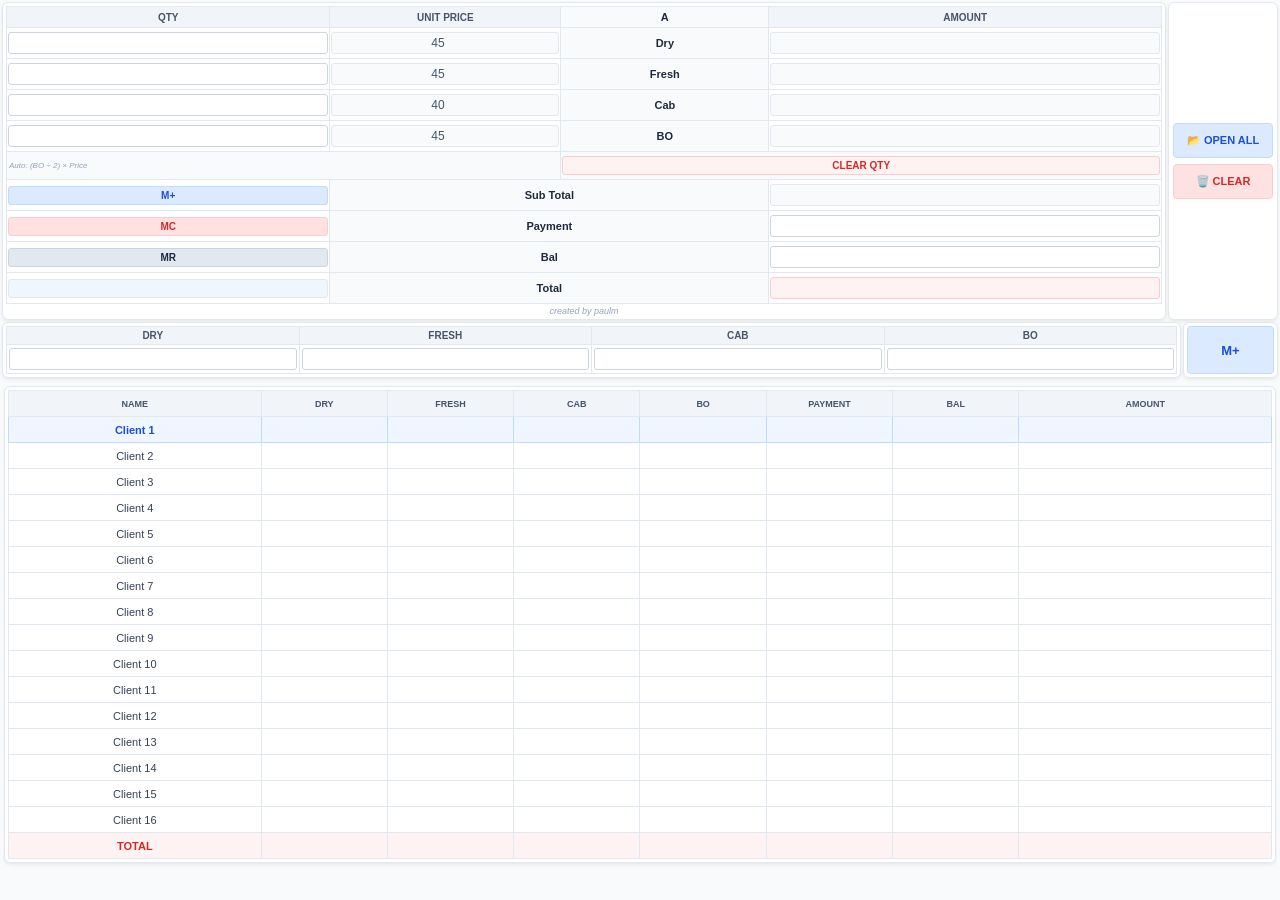
==== index.html @ 180622ea "Modify right panel styles and add action buttons Updated styles for right panel and added action but" ====
<!DOCTYPE html>
<html lang="en">
<head>
<meta charset="UTF-8">
<meta name="viewport" content="width=device-width, initial-scale=1.0, maximum-scale=1.0, user-scalable=no">
<title>Order Sheet</title>
<link rel="manifest" href="./manifest.json">
<meta name="theme-color" content="#107c41">
<style>
* { box-sizing: border-box; }
body {
    margin: 0;
    padding: 2px;
    font-family: -apple-system, BlinkMacSystemFont, "Segoe UI", Roboto, sans-serif;
    background-color: #f8fafc;
    color: #334155;
    font-size: 13px;
}
.app-container { max-width: 100%; display: flex; flex-direction: column; gap: 2px; }
.main-layout { display: flex; gap: 2px; align-items: stretch; max-width: 100%; }
.left-panel {
    flex: 1; min-width: 0; background: #ffffff; padding: 3px;
    border-radius: 6px; box-shadow: 0 2px 4px -1px rgba(0, 0, 0, 0.1);
    border: 1px solid #e2e8f0; display: flex; flex-direction: column; justify-content: space-between;
}
.right-panel {
    width: 110px; background: #ffffff; padding: 4px;
    border-radius: 6px; box-shadow: 0 2px 4px -1px rgba(0, 0, 0, 0.1);
    border: 1px solid #e2e8f0; display: flex; flex-direction: column; gap: 6px; justify-content: center;
}
.bottom-bar { display: flex; gap: 2px; align-items: stretch; width: 100%; }
.quick-panel {
    flex: 1; min-width: 0; background: #ffffff; padding: 3px;
    border-radius: 6px; box-shadow: 0 2px 4px -1px rgba(0, 0, 0, 0.1); border: 1px solid #e2e8f0;
}
.quick-table { width: 100%; border-collapse: collapse; table-layout: fixed; }
.quick-table th {
    background-color: #f1f5f9; font-size: 10px; font-weight: 700; color: #475569;
    text-transform: uppercase; border: 1px solid #e2e8f0; padding: 3px 1px; text-align: center;
}
.quick-table td { border: 1px solid #e2e8f0; padding: 3px 2px; text-align: center; }
.bottom-m-panel {
    width: 95px; background: #ffffff; padding: 3px;
    border-radius: 6px; box-shadow: 0 2px 4px -1px rgba(0, 0, 0, 0.1);
    border: 1px solid #e2e8f0; display: flex; align-items: center; justify-content: center;
}
.bottom-m-btn {
    width: 100%; height: 100%; min-height: 44px; border: 1px solid #bfdbfe;
    border-radius: 4px; background-color: #dbeafe; color: #1d4ed8; font-size: 13px; font-weight: 700; cursor: pointer;
}
table { width: 100%; border-collapse: collapse; table-layout: fixed; }
th, td { border: 1px solid #e2e8f0; padding: 4px 1px; text-align: center; overflow: hidden; }
th { background-color: #f1f5f9; font-size: 10px; font-weight: 700; color: #475569; text-transform: uppercase; }
th.price-header { cursor: pointer; user-select: none; }
input {
    width: 100%; padding: 3px 1px; text-align: center;
    border: 1px solid #cbd5e1; border-radius: 3px; font-size: 12px; background-color: #fff;
}
input:focus { outline: none; border-color: #3b82f6; box-shadow: 0 0 0 2px rgba(59, 130, 246, 0.15); }
input[readonly] { background-color: #f8fafc; color: #475569; font-weight: 500; border-color: #e2e8f0; }
#total { color: #dc2626; font-weight: 700; background-color: #fef2f2; border-color: #fecaca; }
.qty-col { width: 28%; }
.price-col { width: 20%; }
.label-col { width: 18%; font-weight: 600; font-size: 11px; color: #1e293b; background-color: #f8fafc; }
.amt-col { width: 34%; }
.utility-row { background-color: #f8fafc; }
.auto-formula { text-align: left; font-size: 8px; font-style: italic; color: #94a3b8; padding-left: 2px; }
.clear-button {
    width: 100%; padding: 3px 4px; border: 1px solid #fecaca; border-radius: 3px;
    background-color: #fef2f2; color: #dc2626; font-size: 10px; font-weight: 700; cursor: pointer;
}
.mem-btn {
    width: 100%; padding: 3px 1px; border: 1px solid #cbd5e1; border-radius: 3px;
    background-color: #e2e8f0; color: #1e293b; font-size: 10px; font-weight: 700; cursor: pointer;
}
.mem-btn.m-plus { background-color: #dbeafe; border-color: #bfdbfe; color: #1d4ed8; }
.mem-btn.mc { background-color: #fee2e2; border-color: #fecaca; color: #dc2626; }

/* Right Panel Action Buttons */
.side-btn {
    width: 100%; padding: 10px 4px; border: 1px solid #cbd5e1; border-radius: 4px;
    font-size: 11px; font-weight: 700; cursor: pointer; text-align: center;
}
.side-btn.open { background-color: #dbeafe; border-color: #bfdbfe; color: #1d4ed8; }
.side-btn.clear { background-color: #fee2e2; border-color: #fecaca; color: #dc2626; }
.footer-credit { text-align: center; font-style: italic; font-size: 9px; color: #94a3b8; margin-top: 2px; }
</style>
</head>
<body>

<div class="app-container">
<div class="main-layout">
<div class="left-panel">
<div>
<table>
<tr>
    <th class="qty-col">QTY</th>
    <th class="price-col price-header" onclick="handlePriceHeaderTap()" title="Tap 5 times">Unit Price</th>
    <th class="label-col">A</th>
    <th class="amt-col">Amount</th>
</tr>
<tr>
    <td><input type="number" id="qty_dry" oninput="syncAndCalculate('qty_dry')"></td>
    <td><input type="number" id="price_dry" value="45" readonly oninput="saveAndCalculate()"></td>
    <td class="label-col">Dry</td>
    <td><input type="text" id="amt_dry" readonly></td>
</tr>
<tr>
    <td><input type="number" id="qty_fresh" oninput="syncAndCalculate('qty_fresh')"></td>
    <td><input type="number" id="price_fresh" value="45" readonly oninput="saveAndCalculate()"></td>
    <td class="label-col">Fresh</td>
    <td><input type="text" id="amt_fresh" readonly></td>
</tr>
<tr>
    <td><input type="number" id="qty_cab" oninput="syncAndCalculate('qty_cab')"></td>
    <td><input type="number" id="price_cab" value="40" readonly oninput="saveAndCalculate()"></td>
    <td class="label-col">Cab</td>
    <td><input type="text" id="amt_cab" readonly></td>
</tr>
<tr>
    <td><input type="number" id="qty_bo" oninput="syncAndCalculate('qty_bo')"></td>
    <td><input type="number" id="price_bo" value="45" readonly oninput="saveAndCalculate()"></td>
    <td class="label-col">BO</td>
    <td><input type="text" id="amt_bo" readonly></td>
</tr>
<tr class="utility-row">
    <td colspan="2" class="auto-formula">Auto: (BO ÷ 2) × Price</td>
    <td colspan="2"><button class="clear-button" onclick="clearQuantities()">CLEAR QTY</button></td>
</tr>
<tr>
    <td><button class="mem-btn m-plus" onclick="memoryAdd()">M+</button></td>
    <td colspan="2" class="label-col">Sub Total</td>
    <td><input type="text" id="subtotal" readonly></td>
</tr>
<tr>
    <td><button class="mem-btn mc" onclick="memoryClear()">MC</button></td>
    <td colspan="2" class="label-col">Payment</td>
    <td><input type="number" id="payment" oninput="saveAndCalculate()"></td>
</tr>
<tr>
    <td><button class="mem-btn" onclick="memoryRecall()">MR</button></td>
    <td colspan="2" class="label-col">Bal</td>
    <td><input type="number" id="bal" oninput="saveAndCalculate()"></td>
</tr>
<tr>
    <td><input type="text" id="m_display" readonly style="font-size:10px; font-weight:bold; color:#1d4ed8; background:#eff6ff;"></td>
    <td colspan="2" class="label-col">Total</td>
    <td><input type="text" id="total" readonly></td>
</tr>
</table>
</div>
<div class="footer-credit">created by paulm</div>
</div>

<!-- Dito inilagay ang OPEN ALL at CLEAR buttons sa kanang banda -->
<div class="right-panel">
    <button class="side-btn open" id="mainOpenBtn" onclick="triggerExtOpenAll()">📂 OPEN ALL</button>
    <button class="side-btn clear" onclick="triggerExtClear()">🗑️ CLEAR</button>
</div>
</div>

<div class="bottom-bar">
    <div class="quick-panel">
        <table class="quick-table">
            <tr><th>Dry</th><th>Fresh</th><th>Cab</th><th>Bo</th></tr>
            <tr>
                <td><input type="number" id="quick_qty_dry" oninput="syncAndCalculate('quick_qty_dry')"></td>
                <td><input type="number" id="quick_qty_fresh" oninput="syncAndCalculate('quick_qty_fresh')"></td>
                <td><input type="number" id="quick_qty_cab" oninput="syncAndCalculate('quick_qty_cab')"></td>
                <td><input type="number" id="quick_qty_bo" oninput="syncAndCalculate('quick_qty_bo')"></td>
            </tr>
        </table>
    </div>
    <div class="bottom-m-panel">
        <button class="bottom-m-btn" onclick="memoryAdd()">M+</button>
    </div>
</div>

<!-- Extension Table Frame sa Ibaba -->
<iframe src="extension.html" style="width:100%; height:500px; border:none; border-radius:6px; margin-top:4px; background:transparent;" id="extFrame"></iframe>

</div>

<script>
let tapCount = 0; let tapTimer = null; let isPricesUnlocked = false;
const inputIds = ['qty_dry', 'price_dry', 'qty_fresh', 'price_fresh', 'qty_cab', 'price_cab', 'qty_bo', 'price_bo', 'payment', 'bal'];

window.onload = function() {
    inputIds.forEach(id => {
        let savedVal = localStorage.getItem('order_' + id);
        if (savedVal !== null) {
            let el = document.getElementById(id);
            if(el) el.value = savedVal;
            if (id.startsWith('qty_')) {
                let quickEl = document.getElementById('quick_' + id);
                if (quickEl) quickEl.value = savedVal;
            }
        }
    });
    calculate();
};

function triggerExtOpenAll() {
    let iframe = document.getElementById('extFrame');
    if (iframe && iframe.contentWindow) {
        iframe.contentWindow.postMessage('toggleOpenAll', '*');
    }
}

function triggerExtClear() {
    let iframe = document.getElementById('extFrame');
    if (iframe && iframe.contentWindow) {
        iframe.contentWindow.postMessage('clearAllRows', '*');
    }
}

function handlePriceHeaderTap() {
    tapCount++;
    clearTimeout(tapTimer);
    if (tapCount >= 5) {
        togglePricesLock();
        tapCount = 0;
    } else {
        tapTimer = setTimeout(() => { tapCount = 0; }, 600);
    }
}

function togglePricesLock() {
    isPricesUnlocked = !isPricesUnlocked;
    ['price_dry', 'price_fresh', 'price_cab', 'price_bo'].forEach(id => {
        let input = document.getElementById(id);
        if (input) {
            if (isPricesUnlocked) input.removeAttribute('readonly');
            else input.setAttribute('readonly', 'readonly');
        }
    });
    let header = document.querySelector('.price-header');
    if (header) header.style.backgroundColor = isPricesUnlocked ? '#fef08a' : '#f1f5f9';
}

function syncAndCalculate(sourceId) {
    let el = document.getElementById(sourceId);
    if (!el) return;
    let val = el.value;
    if (sourceId.startsWith('quick_')) {
        let targetId = sourceId.replace('quick_', '');
        let targetEl = document.getElementById(targetId);
        if (targetEl) targetEl.value = val;
    } else {
        let quickEl = document.getElementById('quick_' + sourceId);
        if (quickEl) quickEl.value = val;
    }
    saveAndCalculate();
}

function saveAndCalculate() {
    inputIds.forEach(id => {
        let el = document.getElementById(id);
        if (el) localStorage.setItem('order_' + id, el.value);
    });
    calculate();
}

function clearQuantities() {
    ['qty_dry', 'qty_fresh', 'qty_cab', 'qty_bo', 'payment', 'bal'].forEach(id => {
        let el = document.getElementById(id);
        if (el) el.value = '';
        let quickEl = document.getElementById('quick_' + id);
        if (quickEl) quickEl.value = '';
        localStorage.removeItem('order_' + id);
    });
    calculate();
}

function calculate() {
    let getVal = (id) => {
        let el = document.getElementById(id);
        return el && el.value !== '' ? parseFloat(el.value) || 0 : 0;
    };
    let setVal = (id, val) => {
        let el = document.getElementById(id);
        if (el) el.value = (val && val !== 0) ? Math.round(val).toLocaleString() : '';
    };

    let amtDry = getVal('price_dry') * getVal('qty_dry');
    let amtFresh = getVal('price_fresh') * getVal('qty_fresh');
    let amtCab = getVal('price_cab') * getVal('qty_cab');
    let qtyBo = getVal('qty_bo');
    let boUnitPrice = getVal('price_bo');
    let amtBo = (qtyBo / 2) * boUnitPrice;

    setVal('amt_dry', amtDry);
    setVal('amt_fresh', amtFresh);
    setVal('amt_cab', amtCab);
    setVal('amt_bo', amtBo);

    let subTotal = amtFresh + amtDry + amtCab - amtBo;
    setVal('subtotal', subTotal);

    let payment = getVal('payment');
    let bal = getVal('bal');
    let total = subTotal - payment + bal;
    setVal('total', total);
}
</script>

</body>
</html>
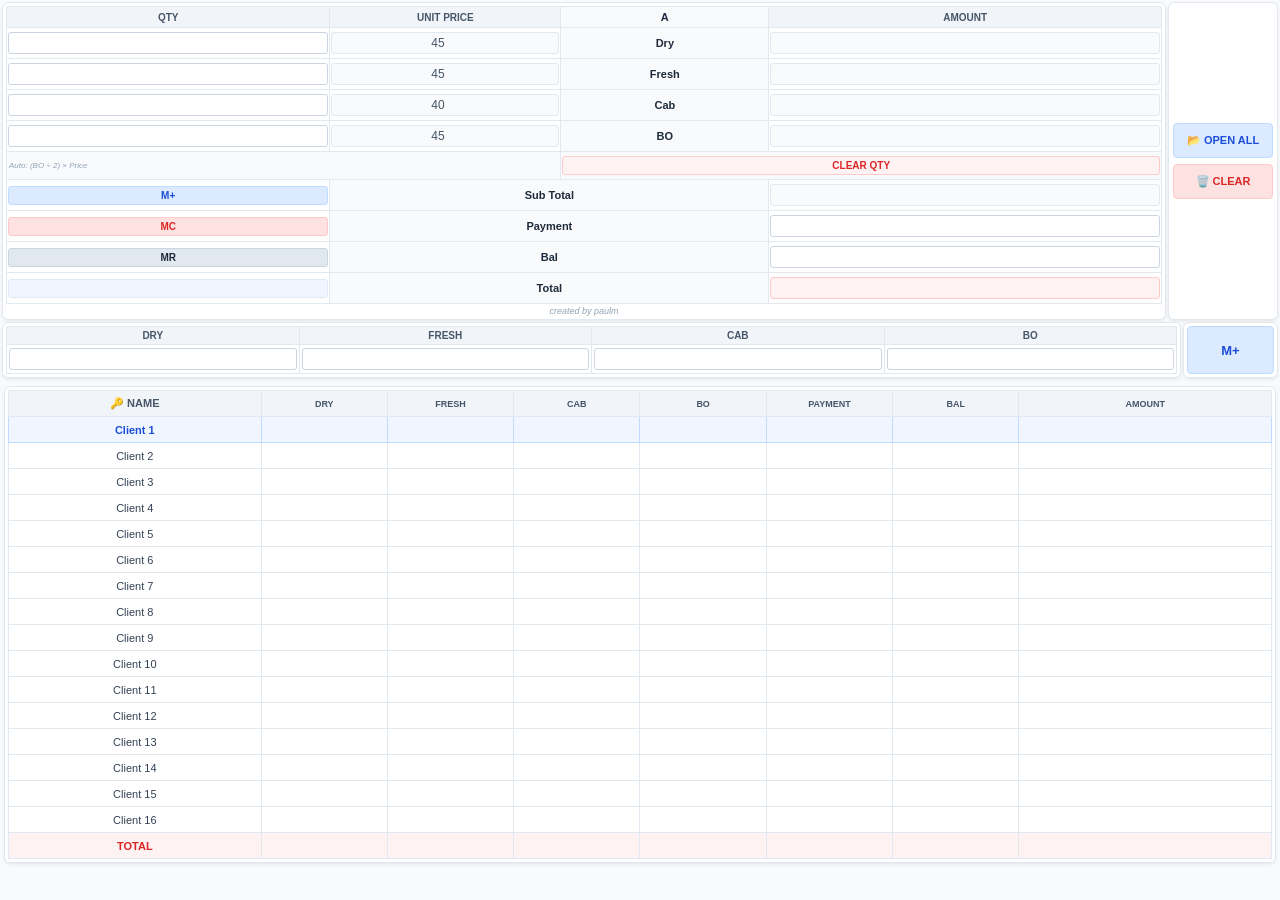
==== commit 5f095e2d: "Enhance localStorage handling and add save function Refactor window.onload to include error handling" ====
--- a/index.html
+++ b/index.html
@@ -186,19 +186,36 @@
 const inputIds = ['qty_dry', 'price_dry', 'qty_fresh', 'price_fresh', 'qty_cab', 'price_cab', 'qty_bo', 'price_bo', 'payment', 'bal'];
 
 window.onload = function() {
-    inputIds.forEach(id => {
-        let savedVal = localStorage.getItem('order_' + id);
-        if (savedVal !== null) {
-            let el = document.getElementById(id);
-            if(el) el.value = savedVal;
-            if (id.startsWith('qty_')) {
-                let quickEl = document.getElementById('quick_' + id);
-                if (quickEl) quickEl.value = savedVal;
+window.onload = function() {
+    try {
+        inputIds.forEach(id => {
+            let savedVal = localStorage.getItem('order_' + id);
+            if (savedVal !== null) {
+                let el = document.getElementById(id);
+                if(el) el.value = savedVal;
+                if (id.startsWith('qty_')) {
+                    let quickEl = document.getElementById('quick_' + id);
+                    if (quickEl) quickEl.value = savedVal;
+                }
             }
-        }
-    });
+        });
+    } catch(e) {
+        console.warn('LocalStorage error on load:', e);
+    }
     calculate();
 };
+
+function saveAndCalculate() {
+    try {
+        inputIds.forEach(id => {
+            let el = document.getElementById(id);
+            if (el) localStorage.setItem('order_' + id, el.value);
+        });
+    } catch(e) {
+        console.warn('LocalStorage error on save:', e);
+    }
+    calculate();
+}
 
 function triggerExtOpenAll() {
     let iframe = document.getElementById('extFrame');
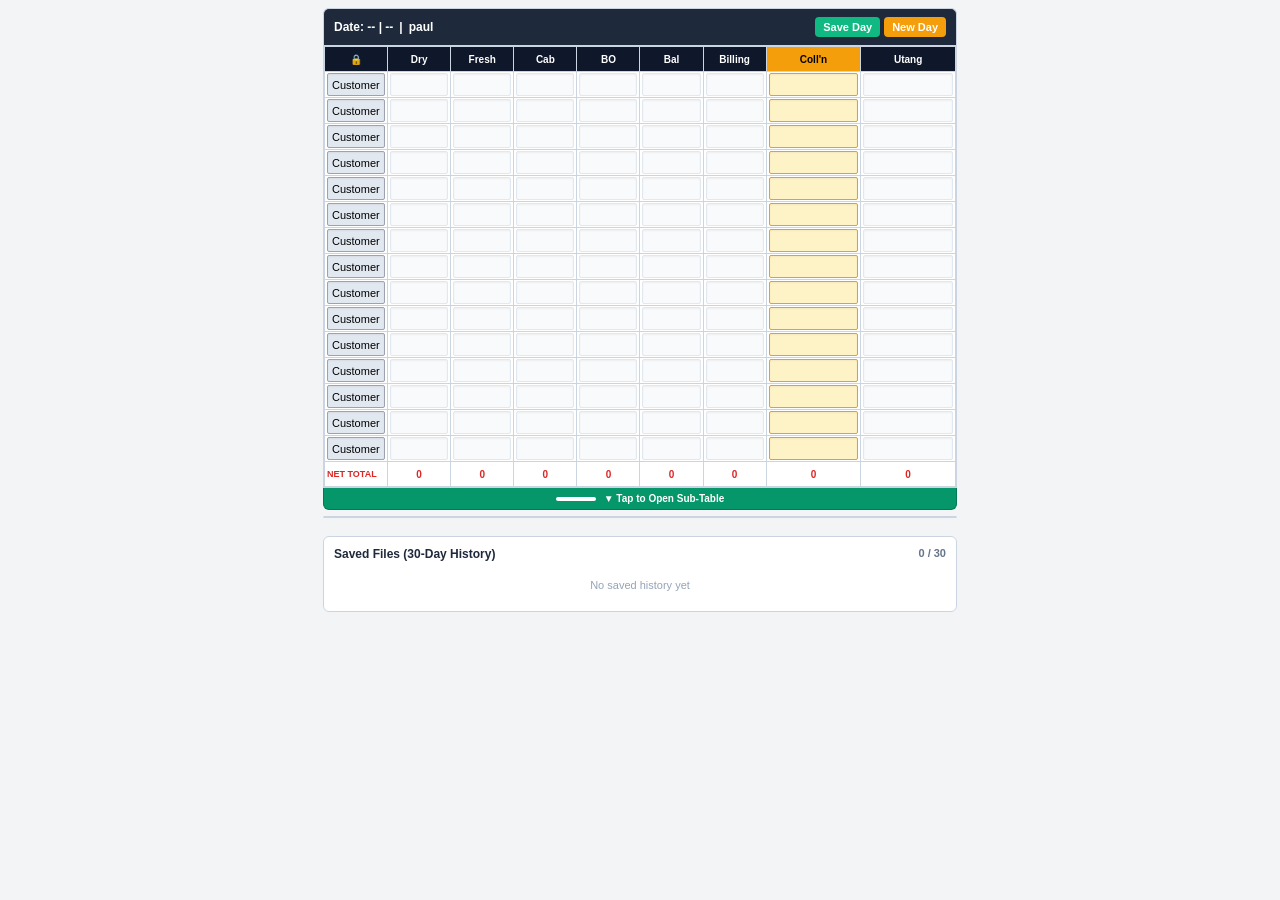
==== commit 75cb7e3d: "Update print statement from 'Hello' to 'Goodbye'" ====
--- a/index.html
+++ b/index.html
@@ -2,323 +2,588 @@
 <html lang="en">
 <head>
 <meta charset="UTF-8">
-<meta name="viewport" content="width=device-width, initial-scale=1.0, maximum-scale=1.0, user-scalable=no">
-<title>Order Sheet</title>
-<link rel="manifest" href="./manifest.json">
-<meta name="theme-color" content="#107c41">
+<meta name="viewport" content="width=device-width, initial-scale=1.0, maximum-scale=1.0, user-scalable=no, interactive-widget=resizes-content">
+<title>Miki Ledger & Calculator</title>
+
 <style>
-* { box-sizing: border-box; }
-body {
+* {
+    box-sizing: border-box;
+}
+
+html, body {
     margin: 0;
-    padding: 2px;
-    font-family: -apple-system, BlinkMacSystemFont, "Segoe UI", Roboto, sans-serif;
-    background-color: #f8fafc;
-    color: #334155;
-    font-size: 13px;
-}
-.app-container { max-width: 100%; display: flex; flex-direction: column; gap: 2px; }
-.main-layout { display: flex; gap: 2px; align-items: stretch; max-width: 100%; }
-.left-panel {
-    flex: 1; min-width: 0; background: #ffffff; padding: 3px;
-    border-radius: 6px; box-shadow: 0 2px 4px -1px rgba(0, 0, 0, 0.1);
-    border: 1px solid #e2e8f0; display: flex; flex-direction: column; justify-content: space-between;
-}
-.right-panel {
-    width: 110px; background: #ffffff; padding: 4px;
-    border-radius: 6px; box-shadow: 0 2px 4px -1px rgba(0, 0, 0, 0.1);
-    border: 1px solid #e2e8f0; display: flex; flex-direction: column; gap: 6px; justify-content: center;
-}
-.bottom-bar { display: flex; gap: 2px; align-items: stretch; width: 100%; }
-.quick-panel {
-    flex: 1; min-width: 0; background: #ffffff; padding: 3px;
-    border-radius: 6px; box-shadow: 0 2px 4px -1px rgba(0, 0, 0, 0.1); border: 1px solid #e2e8f0;
-}
-.quick-table { width: 100%; border-collapse: collapse; table-layout: fixed; }
-.quick-table th {
-    background-color: #f1f5f9; font-size: 10px; font-weight: 700; color: #475569;
-    text-transform: uppercase; border: 1px solid #e2e8f0; padding: 3px 1px; text-align: center;
-}
-.quick-table td { border: 1px solid #e2e8f0; padding: 3px 2px; text-align: center; }
-.bottom-m-panel {
-    width: 95px; background: #ffffff; padding: 3px;
-    border-radius: 6px; box-shadow: 0 2px 4px -1px rgba(0, 0, 0, 0.1);
-    border: 1px solid #e2e8f0; display: flex; align-items: center; justify-content: center;
-}
-.bottom-m-btn {
-    width: 100%; height: 100%; min-height: 44px; border: 1px solid #bfdbfe;
-    border-radius: 4px; background-color: #dbeafe; color: #1d4ed8; font-size: 13px; font-weight: 700; cursor: pointer;
-}
-table { width: 100%; border-collapse: collapse; table-layout: fixed; }
-th, td { border: 1px solid #e2e8f0; padding: 4px 1px; text-align: center; overflow: hidden; }
-th { background-color: #f1f5f9; font-size: 10px; font-weight: 700; color: #475569; text-transform: uppercase; }
-th.price-header { cursor: pointer; user-select: none; }
-input {
-    width: 100%; padding: 3px 1px; text-align: center;
-    border: 1px solid #cbd5e1; border-radius: 3px; font-size: 12px; background-color: #fff;
-}
-input:focus { outline: none; border-color: #3b82f6; box-shadow: 0 0 0 2px rgba(59, 130, 246, 0.15); }
-input[readonly] { background-color: #f8fafc; color: #475569; font-weight: 500; border-color: #e2e8f0; }
-#total { color: #dc2626; font-weight: 700; background-color: #fef2f2; border-color: #fecaca; }
-.qty-col { width: 28%; }
-.price-col { width: 20%; }
-.label-col { width: 18%; font-weight: 600; font-size: 11px; color: #1e293b; background-color: #f8fafc; }
-.amt-col { width: 34%; }
-.utility-row { background-color: #f8fafc; }
-.auto-formula { text-align: left; font-size: 8px; font-style: italic; color: #94a3b8; padding-left: 2px; }
-.clear-button {
-    width: 100%; padding: 3px 4px; border: 1px solid #fecaca; border-radius: 3px;
-    background-color: #fef2f2; color: #dc2626; font-size: 10px; font-weight: 700; cursor: pointer;
-}
-.mem-btn {
-    width: 100%; padding: 3px 1px; border: 1px solid #cbd5e1; border-radius: 3px;
-    background-color: #e2e8f0; color: #1e293b; font-size: 10px; font-weight: 700; cursor: pointer;
-}
-.mem-btn.m-plus { background-color: #dbeafe; border-color: #bfdbfe; color: #1d4ed8; }
-.mem-btn.mc { background-color: #fee2e2; border-color: #fecaca; color: #dc2626; }
-
-/* Right Panel Action Buttons */
-.side-btn {
-    width: 100%; padding: 10px 4px; border: 1px solid #cbd5e1; border-radius: 4px;
-    font-size: 11px; font-weight: 700; cursor: pointer; text-align: center;
-}
-.side-btn.open { background-color: #dbeafe; border-color: #bfdbfe; color: #1d4ed8; }
-.side-btn.clear { background-color: #fee2e2; border-color: #fecaca; color: #dc2626; }
-.footer-credit { text-align: center; font-style: italic; font-size: 9px; color: #94a3b8; margin-top: 2px; }
+    padding: 0;
+    width: 100%;
+    min-height: 100%;
+    font-family: Arial, sans-serif;
+    background: #f3f4f6;
+    overscroll-behavior: none;
+    touch-action: pan-x pan-y;
+}
+
+.main-wrapper {
+    padding: 8px;
+    width: 100%;
+    max-width: 650px;
+    margin: 0 auto;
+    display: flex;
+    flex-direction: column;
+}
+
+/* SESSION & ACTIVE FILE HEADER */
+.session-bar {
+    background: #1e293b;
+    color: white;
+    padding: 8px 10px;
+    border-radius: 6px 6px 0 0;
+    display: flex;
+    justify-content: space-between;
+    align-items: center;
+    font-size: 12px;
+    border: 1px solid #cbd5e1;
+    border-bottom: none;
+}
+
+.session-info {
+    display: flex;
+    align-items: center;
+    gap: 6px;
+    font-weight: bold;
+}
+
+.btn-group {
+    display: flex;
+    gap: 4px;
+}
+
+.btn-sm {
+    padding: 4px 8px;
+    font-size: 11px;
+    border: none;
+    border-radius: 4px;
+    cursor: pointer;
+    font-weight: bold;
+}
+
+.btn-edit { background: #3b82f6; color: white; }
+.btn-del { background: #ef4444; color: white; }
+.save-btn { background: #10b981; color: white; }
+.clear-btn { background: #f59e0b; color: white; }
+
+/* TABLE CONTAINERS */
+.table-box {
+    width: 100%;
+    margin: 0;
+    background: white;
+    border: 1px solid #cbd5e1;
+    overflow-x: auto;
+}
+
+table {
+    width: 100%;
+    border-collapse: collapse;
+    table-layout: fixed;
+}
+
+th, td {
+    border: 1px solid #cbd5e1;
+    height: 25px; 
+    padding: 1px 2px;
+    text-align: center;
+    vertical-align: middle;
+}
+
+th {
+    background: #0f172a;
+    color: white;
+    font-size: 10px;
+    font-weight: bold;
+}
+
+td {
+    background: white;
+    font-size: 11px;
+}
+
+.colln-header {
+    background: #f59e0b !important;
+    color: #000000 !important;
+}
+
+table input {
+    width: 100%;
+    height: 23px;
+    padding: 1px 2px;
+    border: 1px solid #9ca3af;
+    border-radius: 2px;
+    text-align: center;
+    font-size: 11px;
+    background: white;
+    box-shadow: inset 0 1px 2px rgba(0,0,0,0.05);
+}
+
+table input.name-input {
+    text-align: left;
+    padding-left: 4px;
+}
+
+table input.readonly-col {
+    background: #f8fafc;
+    border: 1px solid #e2e8f0;
+    font-weight: bold;
+}
+
+table input.colln-input {
+    background: #fef3c7 !important;
+    border: 1px solid #f59e0b !important;
+    font-weight: bold;
+}
+
+.net-total-red {
+    font-weight: bold;
+    color: #dc2626;
+    font-size: 10px;
+    padding: 0 1px;
+}
+
+/* GREEN SLIDER TOGGLE BAR */
+.slider-toggle-bar {
+    width: 100%;
+    height: 22px;
+    background: #059669;
+    color: white;
+    display: flex;
+    align-items: center;
+    justify-content: center;
+    cursor: pointer;
+    user-select: none;
+    border: 1px solid #047857;
+    border-top: none;
+    border-radius: 0 0 6px 6px;
+    margin-bottom: 6px;
+    transition: background-color 0.2s ease;
+}
+
+.slider-toggle-bar:hover {
+    background: #10b981;
+}
+
+.slider-pill {
+    width: 40px;
+    height: 4px;
+    background: white;
+    border-radius: 2px;
+}
+
+.slider-icon {
+    font-size: 10px;
+    font-weight: bold;
+    margin-left: 8px;
+}
+
+/* EXPANDABLE SUB-TABLE */
+.expandable-table-container {
+    max-height: 0;
+    overflow: hidden;
+    transition: max-height 0.35s ease-out;
+    background: white;
+    border: 1px solid #cbd5e1;
+    margin-bottom: 10px;
+    border-radius: 4px;
+}
+
+.expandable-table-container.open {
+    max-height: 300px;
+}
+
+.sub-table th {
+    background: #1f2937;
+    font-size: 9px;
+    cursor: pointer;
+}
+
+.disabled-cell {
+    background: #e2e8f0;
+}
+
+/* RED HIGHLIGHTED OVERALL TOTAL ROW */
+.overall-total-cell {
+    background: #fef2f2 !important;
+    border: 1.5px solid #ef4444 !important;
+}
+
+.overall-total-cell input {
+    background: #fee2e2 !important;
+    color: #dc2626 !important;
+    font-weight: bold !important;
+    font-size: 11px !important;
+    border: 1px solid #f87171 !important;
+}
+
+/* HISTORY SECTION */
+.history-section {
+    background: white;
+    border: 1px solid #cbd5e1;
+    margin-top: 8px;
+    padding: 10px;
+    border-radius: 6px;
+}
+
+.history-title {
+    font-weight: bold;
+    font-size: 12px;
+    margin-bottom: 8px;
+    display: flex;
+    justify-content: space-between;
+    color: #1e293b;
+}
+
+.history-list {
+    max-height: 140px;
+    overflow-y: auto;
+    font-size: 11px;
+}
+
+.history-item {
+    display: flex;
+    justify-content: space-between;
+    align-items: center;
+    padding: 6px 4px;
+    border-bottom: 1px solid #f1f5f9;
+}
 </style>
 </head>
+
 <body>
 
-<div class="app-container">
-<div class="main-layout">
-<div class="left-panel">
-<div>
-<table>
-<tr>
-    <th class="qty-col">QTY</th>
-    <th class="price-col price-header" onclick="handlePriceHeaderTap()" title="Tap 5 times">Unit Price</th>
-    <th class="label-col">A</th>
-    <th class="amt-col">Amount</th>
-</tr>
-<tr>
-    <td><input type="number" id="qty_dry" oninput="syncAndCalculate('qty_dry')"></td>
-    <td><input type="number" id="price_dry" value="45" readonly oninput="saveAndCalculate()"></td>
-    <td class="label-col">Dry</td>
-    <td><input type="text" id="amt_dry" readonly></td>
-</tr>
-<tr>
-    <td><input type="number" id="qty_fresh" oninput="syncAndCalculate('qty_fresh')"></td>
-    <td><input type="number" id="price_fresh" value="45" readonly oninput="saveAndCalculate()"></td>
-    <td class="label-col">Fresh</td>
-    <td><input type="text" id="amt_fresh" readonly></td>
-</tr>
-<tr>
-    <td><input type="number" id="qty_cab" oninput="syncAndCalculate('qty_cab')"></td>
-    <td><input type="number" id="price_cab" value="40" readonly oninput="saveAndCalculate()"></td>
-    <td class="label-col">Cab</td>
-    <td><input type="text" id="amt_cab" readonly></td>
-</tr>
-<tr>
-    <td><input type="number" id="qty_bo" oninput="syncAndCalculate('qty_bo')"></td>
-    <td><input type="number" id="price_bo" value="45" readonly oninput="saveAndCalculate()"></td>
-    <td class="label-col">BO</td>
-    <td><input type="text" id="amt_bo" readonly></td>
-</tr>
-<tr class="utility-row">
-    <td colspan="2" class="auto-formula">Auto: (BO ÷ 2) × Price</td>
-    <td colspan="2"><button class="clear-button" onclick="clearQuantities()">CLEAR QTY</button></td>
-</tr>
-<tr>
-    <td><button class="mem-btn m-plus" onclick="memoryAdd()">M+</button></td>
-    <td colspan="2" class="label-col">Sub Total</td>
-    <td><input type="text" id="subtotal" readonly></td>
-</tr>
-<tr>
-    <td><button class="mem-btn mc" onclick="memoryClear()">MC</button></td>
-    <td colspan="2" class="label-col">Payment</td>
-    <td><input type="number" id="payment" oninput="saveAndCalculate()"></td>
-</tr>
-<tr>
-    <td><button class="mem-btn" onclick="memoryRecall()">MR</button></td>
-    <td colspan="2" class="label-col">Bal</td>
-    <td><input type="number" id="bal" oninput="saveAndCalculate()"></td>
-</tr>
-<tr>
-    <td><input type="text" id="m_display" readonly style="font-size:10px; font-weight:bold; color:#1d4ed8; background:#eff6ff;"></td>
-    <td colspan="2" class="label-col">Total</td>
-    <td><input type="text" id="total" readonly></td>
-</tr>
-</table>
-</div>
-<div class="footer-credit">created by paulm</div>
-</div>
-
-<!-- Dito inilagay ang OPEN ALL at CLEAR buttons sa kanang banda -->
-<div class="right-panel">
-    <button class="side-btn open" id="mainOpenBtn" onclick="triggerExtOpenAll()">📂 OPEN ALL</button>
-    <button class="side-btn clear" onclick="triggerExtClear()">🗑️ CLEAR</button>
-</div>
-</div>
-
-<div class="bottom-bar">
-    <div class="quick-panel">
-        <table class="quick-table">
-            <tr><th>Dry</th><th>Fresh</th><th>Cab</th><th>Bo</th></tr>
-            <tr>
-                <td><input type="number" id="quick_qty_dry" oninput="syncAndCalculate('quick_qty_dry')"></td>
-                <td><input type="number" id="quick_qty_fresh" oninput="syncAndCalculate('quick_qty_fresh')"></td>
-                <td><input type="number" id="quick_qty_cab" oninput="syncAndCalculate('quick_qty_cab')"></td>
-                <td><input type="number" id="quick_qty_bo" oninput="syncAndCalculate('quick_qty_bo')"></td>
-            </tr>
+<div class="main-wrapper">
+
+    <!-- Active Session Header -->
+    <div class="session-bar">
+        <div class="session-info">
+            <span id="displayFileDate">Date: -- | --</span>
+            <span>|</span>
+            <span id="displayFileName">paul</span>
+        </div>
+        <div class="btn-group">
+            <button class="btn-sm save-btn" onclick="saveCurrentDay()">Save Day</button>
+            <button class="btn-sm clear-btn" onclick="startNewDay()">New Day</button>
+        </div>
+    </div>
+
+    <!-- MAIN TABLE 2 (9 COLUMNS) -->
+    <div class="table-box">
+        <table id="mainLedgerTable">
+            <colgroup>
+                <col style="width: 10%;">
+                <col style="width: 10%;">
+                <col style="width: 10%;">
+                <col style="width: 10%;">
+                <col style="width: 10%;">
+                <col style="width: 10%;">
+                <col style="width: 10%;">
+                <col style="width: 15%;">
+                <col style="width: 15%;">
+            </colgroup>
+            <thead>
+                <tr>
+                    <th id="mainLockHeader" onclick="handleMainHeaderTap()">🔒</th>
+                    <th>Dry</th>
+                    <th>Fresh</th>
+                    <th>Cab</th>
+                    <th>BO</th>
+                    <th>Bal</th>
+                    <th>Billing</th>
+                    <th class="colln-header">Coll'n</th>
+                    <th>Utang</th>
+                </tr>
+            </thead>
+            <tbody id="mainTableBody">
+                <!-- Rows 1 to 15 auto-generated by JavaScript -->
+            </tbody>
+            <tfoot>
+                <tr>
+                    <td style="color: #dc2626; font-size: 9px; font-weight: bold; text-align: left;">NET TOTAL</td>
+                    <td class="net-total-red" id="net_dry">0</td>
+                    <td class="net-total-red" id="net_fresh">0</td>
+                    <td class="net-total-red" id="net_cab">0</td>
+                    <td class="net-total-red" id="net_bo">0</td>
+                    <td class="net-total-red" id="net_bal">0</td>
+                    <td class="net-total-red" id="net_billing">0</td>
+                    <td class="net-total-red" id="net_colln">0</td>
+                    <td class="net-total-red" id="net_utang">0</td>
+                </tr>
+            </tfoot>
         </table>
     </div>
-    <div class="bottom-m-panel">
-        <button class="bottom-m-btn" onclick="memoryAdd()">M+</button>
+
+    <!-- TINY GREEN SLIDER BAR -->
+    <div class="slider-toggle-bar" id="sliderToggle" onclick="toggleSubTable()">
+        <div class="slider-pill"></div>
+        <span class="slider-icon" id="sliderIcon">▼ Tap to Open Sub-Table</span>
     </div>
+
+    <!-- EXPANDABLE SUB-TABLE -->
+    <div class="expandable-table-container" id="expandableContainer">
+        <table class="sub-table">
+            <colgroup>
+                <col style="width: 10%;">
+                <col style="width: 10%;">
+                <col style="width: 10%;">
+                <col style="width: 10%;">
+                <col style="width: 10%;">
+                <col style="width: 10%;">
+                <col style="width: 10%;">
+                <col style="width: 15%;">
+                <col style="width: 15%;">
+            </colgroup>
+            <thead>
+                <tr>
+                    <th id="subItemHeader1" onclick="handleSubHeaderTap()">Item 🔒</th>
+                    <th>Amt</th>
+                    <th id="subItemHeader2" onclick="handleSubHeaderTap()">Item 🔒</th>
+                    <th>Amt</th>
+                    <th>Summary</th>
+                    <th></th>
+                    <th></th>
+                    <th></th>
+                    <th></th>
+                </tr>
+            </thead>
+            <tbody>
+                <!-- Row 1 -->
+                <tr>
+                    <td><input type="text" class="sub-item-input" value="Item 1" readonly style="background-color: #e2e8f0;"></td>
+                    <td><input type="number" id="sub_amt1_1" class="sub-amt-input" oninput="calculateSubTable()"></td>
+                    <td><input type="text" class="sub-item-input" value="Item 7" readonly style="background-color: #e2e8f0;"></td>
+                    <td><input type="number" id="sub_amt2_1" class="sub-amt-input" oninput="calculateSubTable()"></td>
+                    <td><input type="text" id="sub_sum_total" class="readonly-col" readonly placeholder="Sum"></td>
+                    <td class="disabled-cell"></td><td class="disabled-cell"></td><td class="disabled-cell"></td><td class="disabled-cell"></td>
+                </tr>
+                <!-- Row 2 -->
+                <tr>
+                    <td><input type="text" class="sub-item-input" value="Item 2" readonly style="background-color: #e2e8f0;"></td>
+                    <td><input type="number" id="sub_amt1_2" class="sub-amt-input" oninput="calculateSubTable()"></td>
+                    <td><input type="text" class="sub-item-input" value="Item 8" readonly style="background-color: #e2e8f0;"></td>
+                    <td><input type="number" id="sub_amt2_2" class="sub-amt-input" oninput="calculateSubTable()"></td>
+                    <td><input type="text" id="sub_net_bal" class="readonly-col" readonly placeholder="Bal"></td>
+                    <td class="disabled-cell"></td><td class="disabled-cell"></td><td class="disabled-cell"></td><td class="disabled-cell"></td>
+                </tr>
+                <!-- Row 3 -->
+                <tr>
+                    <td><input type="text" class="sub-item-input" value="Item 3" readonly style="background-color: #e2e8f0;"></td>
+                    <td><input type="number" id="sub_amt1_3" class="sub-amt-input" oninput="calculateSubTable()"></td>
+                    <td><input type="text" class="sub-item-input" value="Item 9" readonly style="background-color: #e2e8f0;"></td>
+                    <td><input type="number" id="sub_amt2_3" class="sub-amt-input" oninput="calculateSubTable()"></td>
+                    <td><input type="number" id="sub_coh_input" placeholder="COH" oninput="calculateSubTable()"></td>
+                    <td class="disabled-cell"></td><td class="disabled-cell"></td><td class="disabled-cell"></td><td class="disabled-cell"></td>
+                </tr>
+                <!-- Row 4 -->
+                <tr>
+                    <td><input type="text" class="sub-item-input" value="Item 4" readonly style="background-color: #e2e8f0;"></td>
+                    <td><input type="number" id="sub_amt1_4" class="sub-amt-input" oninput="calculateSubTable()"></td>
+                    <td><input type="text" class="sub-item-input" value="Item 10" readonly style="background-color: #e2e8f0;"></td>
+                    <td><input type="number" id="sub_amt2_4" class="sub-amt-input" oninput="calculateSubTable()"></td>
+                    <td class="overall-total-cell"><input type="text" id="sub_overall_total" readonly placeholder="Overall"></td>
+                    <td class="disabled-cell"></td><td class="disabled-cell"></td><td class="disabled-cell"></td><td class="disabled-cell"></td>
+                </tr>
+                <!-- Row 5 -->
+                <tr>
+                    <td><input type="text" class="sub-item-input" value="Item 5" readonly style="background-color: #e2e8f0;"></td>
+                    <td><input type="number" id="sub_amt1_5" class="sub-amt-input" oninput="calculateSubTable()"></td>
+                    <td><input type="text" class="sub-item-input" value="Item 11" readonly style="background-color: #e2e8f0;"></td>
+                    <td><input type="number" id="sub_amt2_5" class="sub-amt-input" oninput="calculateSubTable()"></td>
+                    <td class="disabled-cell"></td>
+                    <td class="disabled-cell"></td><td class="disabled-cell"></td><td class="disabled-cell"></td><td class="disabled-cell"></td>
+                </tr>
+                <!-- Row 6 -->
+                <tr>
+                    <td><input type="text" class="sub-item-input" value="Item 6" readonly style="background-color: #e2e8f0;"></td>
+                    <td><input type="number" id="sub_amt1_6" class="sub-amt-input" oninput="calculateSubTable()"></td>
+                    <td><input type="text" class="sub-item-input" value="Item 12" readonly style="background-color: #e2e8f0;"></td>
+                    <td><input type="number" id="sub_amt2_6" class="sub-amt-input" oninput="calculateSubTable()"></td>
+                    <td class="disabled-cell"></td>
+                    <td class="disabled-cell"></td><td class="disabled-cell"></td><td class="disabled-cell"></td><td class="disabled-cell"></td>
+                </tr>
+            </tbody>
+        </table>
+    </div>
+
+    <!-- SAVED FILES HISTORY SECTION -->
+    <div class="history-section">
+        <div class="history-title">
+            <span>Saved Files (30-Day History)</span>
+            <span id="historyCount" style="color: #64748b; font-size: 11px;">0 / 30</span>
+        </div>
+        <div class="history-list" id="historyContainer">
+            <!-- Saved files loaded dynamically -->
+        </div>
+    </div>
+
 </div>
-
-<!-- Extension Table Frame sa Ibaba -->
-<iframe src="extension.html" style="width:100%; height:500px; border:none; border-radius:6px; margin-top:4px; background:transparent;" id="extFrame"></iframe>
-
-</div>
-
 <script>
-let tapCount = 0; let tapTimer = null; let isPricesUnlocked = false;
-const inputIds = ['qty_dry', 'price_dry', 'qty_fresh', 'price_fresh', 'qty_cab', 'price_cab', 'qty_bo', 'price_bo', 'payment', 'bal'];
-
-window.onload = function() {
-window.onload = function() {
-    try {
-        inputIds.forEach(id => {
-            let savedVal = localStorage.getItem('order_' + id);
-            if (savedVal !== null) {
-                let el = document.getElementById(id);
-                if(el) el.value = savedVal;
-                if (id.startsWith('qty_')) {
-                    let quickEl = document.getElementById('quick_' + id);
-                    if (quickEl) quickEl.value = savedVal;
-                }
-            }
-        });
-    } catch(e) {
-        console.warn('LocalStorage error on load:', e);
-    }
-    calculate();
-};
-
-function saveAndCalculate() {
-    try {
-        inputIds.forEach(id => {
-            let el = document.getElementById(id);
-            if (el) localStorage.setItem('order_' + id, el.value);
-        });
-    } catch(e) {
-        console.warn('LocalStorage error on save:', e);
-    }
-    calculate();
-}
-
-function triggerExtOpenAll() {
-    let iframe = document.getElementById('extFrame');
-    if (iframe && iframe.contentWindow) {
-        iframe.contentWindow.postMessage('toggleOpenAll', '*');
-    }
-}
-
-function triggerExtClear() {
-    let iframe = document.getElementById('extFrame');
-    if (iframe && iframe.contentWindow) {
-        iframe.contentWindow.postMessage('clearAllRows', '*');
-    }
-}
-
-function handlePriceHeaderTap() {
-    tapCount++;
-    clearTimeout(tapTimer);
-    if (tapCount >= 5) {
-        togglePricesLock();
-        tapCount = 0;
+// SUB-TABLE SLIDER TOGGLE
+function toggleSubTable() {
+    const container = document.getElementById("expandableContainer");
+    const icon = document.getElementById("sliderIcon");
+
+    if (container.classList.contains("open")) {
+        container.classList.remove("open");
+        icon.textContent = "▼ Tap to Open Sub-Table";
     } else {
-        tapTimer = setTimeout(() => { tapCount = 0; }, 600);
-    }
-}
-
-function togglePricesLock() {
-    isPricesUnlocked = !isPricesUnlocked;
-    ['price_dry', 'price_fresh', 'price_cab', 'price_bo'].forEach(id => {
-        let input = document.getElementById(id);
-        if (input) {
-            if (isPricesUnlocked) input.removeAttribute('readonly');
-            else input.setAttribute('readonly', 'readonly');
-        }
+        container.classList.add("open");
+        icon.textContent = "▲ Tap to Close Sub-Table";
+    }
+}
+
+// 5-TAP HEADER LOCK / UNLOCK FOR SUB-TABLE
+let subTapCount = 0;
+let subTapTimer = null;
+let isSubItemsLocked = true;
+
+function handleSubHeaderTap() {
+    subTapCount++;
+    clearTimeout(subTapTimer);
+    subTapTimer = setTimeout(() => {
+        subTapCount = 0;
+    }, 1000);
+
+    if (subTapCount >= 5) {
+        subTapCount = 0;
+        isSubItemsLocked = !isSubItemsLocked;
+        toggleSubItemLock(isSubItemsLocked);
+    }
+}
+
+function toggleSubItemLock(locked) {
+    const h1 = document.getElementById("subItemHeader1");
+    const h2 = document.getElementById("subItemHeader2");
+    const label = locked ? "Item 🔒" : "Item 🔑";
+    h1.textContent = label;
+    h2.textContent = label;
+
+    const itemInputs = document.querySelectorAll(".sub-item-input");
+    itemInputs.forEach(input => {
+        input.readOnly = locked;
+        input.style.backgroundColor = locked ? "#e2e8f0" : "white";
     });
-    let header = document.querySelector('.price-header');
-    if (header) header.style.backgroundColor = isPricesUnlocked ? '#fef08a' : '#f1f5f9';
-}
-
-function syncAndCalculate(sourceId) {
-    let el = document.getElementById(sourceId);
-    if (!el) return;
-    let val = el.value;
-    if (sourceId.startsWith('quick_')) {
-        let targetId = sourceId.replace('quick_', '');
-        let targetEl = document.getElementById(targetId);
-        if (targetEl) targetEl.value = val;
+}
+
+// SUB-TABLE AUTOMATIC CALCULATIONS
+function calculateSubTable() {
+    let sumAmounts = 0;
+
+    // Compute Sum of Column 2 (Rows 1-6) + Column 4 (Rows 1-6)
+    for (let r = 1; r <= 6; r++) {
+        const val1 = parseFloat(document.getElementById(`sub_amt1_${r}`).value) || 0;
+        const val2 = parseFloat(document.getElementById(`sub_amt2_${r}`).value) || 0;
+        sumAmounts += val1 + val2;
+    }
+
+    // Row 1: Sum of All Amounts
+    document.getElementById("sub_sum_total").value = sumAmounts !== 0 ? sumAmounts.toLocaleString() : "";
+
+    // Row 2: Net Balance (Net Total minus Sum)
+    const netUtangElem = document.getElementById("net_utang");
+    const mainNetTotal = parseFloat(netUtangElem ? netUtangElem.textContent.replace(/,/g, '') : 0) || 0;
+    const netBal = mainNetTotal - sumAmounts;
+    document.getElementById("sub_net_bal").value = (mainNetTotal !== 0 || sumAmounts !== 0) ? netBal.toLocaleString() : "";
+
+    // Row 3 & 4: COH Input and Red Highlighted Overall Total
+    const cohInputElem = document.getElementById("sub_coh_input");
+    const cohVal = parseFloat(cohInputElem.value) || 0;
+    const hasCohInput = cohInputElem.value.trim() !== "";
+
+    if (hasCohInput || (mainNetTotal !== 0 || sumAmounts !== 0)) {
+        const overallTotal = cohVal - netBal;
+        document.getElementById("sub_overall_total").value = overallTotal.toLocaleString();
     } else {
-        let quickEl = document.getElementById('quick_' + sourceId);
-        if (quickEl) quickEl.value = val;
-    }
-    saveAndCalculate();
-}
-
-function saveAndCalculate() {
-    inputIds.forEach(id => {
-        let el = document.getElementById(id);
-        if (el) localStorage.setItem('order_' + id, el.value);
+        document.getElementById("sub_overall_total").value = "";
+    }
+}
+
+// INITIALIZE MAIN TABLE ROWS & DUMMY DATA
+function renderMainTableRows() {
+    const tbody = document.getElementById("mainTableBody");
+    if(!tbody) return;
+    
+    let rowsHtml = "";
+    for (let i = 1; i <= 15; i++) {
+        rowsHtml += `
+            <tr>
+                <td><input type="text" class="name-input" readonly value="Customer ${i}" style="background-color: #e2e8f0;"></td>
+                <td><input type="number" class="readonly-col" readonly></td>
+                <td><input type="number" class="readonly-col" readonly></td>
+                <td><input type="number" class="readonly-col" readonly></td>
+                <td><input type="number" class="readonly-col" readonly></td>
+                <td><input type="number" class="readonly-col" readonly></td>
+                <td><input type="number" class="readonly-col" readonly></td>
+                <td><input type="number" class="readonly-col colln-input" readonly></td>
+                <td><input type="number" class="readonly-col" readonly></td>
+            </tr>
+        `;
+    }
+    tbody.innerHTML = rowsHtml;
+}
+
+// HISTORY AND LOCALSTORAGE HELPERS
+function loadHistory() {
+    const historyContainer = document.getElementById("historyContainer");
+    const historyCount = document.getElementById("historyCount");
+    if (!historyContainer) return;
+
+    const saved = JSON.parse(localStorage.getItem("miki_saved_files") || "[]");
+    historyCount.textContent = `${saved.length} / 30`;
+
+    if (saved.length === 0) {
+        historyContainer.innerHTML = '<div style="color:#94a3b8; text-align:center; padding:10px;">No saved history yet</div>';
+        return;
+    }
+
+    let html = "";
+    saved.forEach((item, index) => {
+        html += `
+            <div class="history-item">
+                <span>${item.date} - ${item.name}</span>
+                <div>
+                    <button class="btn-sm btn-edit" onclick="loadSavedFile(${index})">Edit</button>
+                    <button class="btn-sm btn-del" onclick="deleteSavedFile(${index})">Del</button>
+                </div>
+            </div>
+        `;
     });
-    calculate();
-}
-
-function clearQuantities() {
-    ['qty_dry', 'qty_fresh', 'qty_cab', 'qty_bo', 'payment', 'bal'].forEach(id => {
-        let el = document.getElementById(id);
-        if (el) el.value = '';
-        let quickEl = document.getElementById('quick_' + id);
-        if (quickEl) quickEl.value = '';
-        localStorage.removeItem('order_' + id);
+    historyContainer.innerHTML = html;
+}
+
+function saveCurrentDay() {
+    const saved = JSON.parse(localStorage.getItem("miki_saved_files") || "[]");
+    const today = new Date().toISOString().split('T')[0];
+    
+    saved.unshift({
+        date: today,
+        name: "paul"
     });
-    calculate();
-}
-
-function calculate() {
-    let getVal = (id) => {
-        let el = document.getElementById(id);
-        return el && el.value !== '' ? parseFloat(el.value) || 0 : 0;
-    };
-    let setVal = (id, val) => {
-        let el = document.getElementById(id);
-        if (el) el.value = (val && val !== 0) ? Math.round(val).toLocaleString() : '';
-    };
-
-    let amtDry = getVal('price_dry') * getVal('qty_dry');
-    let amtFresh = getVal('price_fresh') * getVal('qty_fresh');
-    let amtCab = getVal('price_cab') * getVal('qty_cab');
-    let qtyBo = getVal('qty_bo');
-    let boUnitPrice = getVal('price_bo');
-    let amtBo = (qtyBo / 2) * boUnitPrice;
-
-    setVal('amt_dry', amtDry);
-    setVal('amt_fresh', amtFresh);
-    setVal('amt_cab', amtCab);
-    setVal('amt_bo', amtBo);
-
-    let subTotal = amtFresh + amtDry + amtCab - amtBo;
-    setVal('subtotal', subTotal);
-
-    let payment = getVal('payment');
-    let bal = getVal('bal');
-    let total = subTotal - payment + bal;
-    setVal('total', total);
-}
+
+    if(saved.length > 30) saved.pop();
+
+    localStorage.setItem("miki_saved_files", JSON.stringify(saved));
+    loadHistory();
+    alert("Saved successfully!");
+}
+
+function startNewDay() {
+    if(confirm("Start new day? Unsaved changes will be cleared.")) {
+        document.querySelectorAll("input[type='number']").forEach(i => i.value = "");
+        calculateSubTable();
+    }
+}
+
+// RUN ON LOAD
+window.addEventListener("DOMContentLoaded", () => {
+    renderMainTableRows();
+    loadHistory();
+    calculateSubTable();
+});
 </script>
 
 </body>
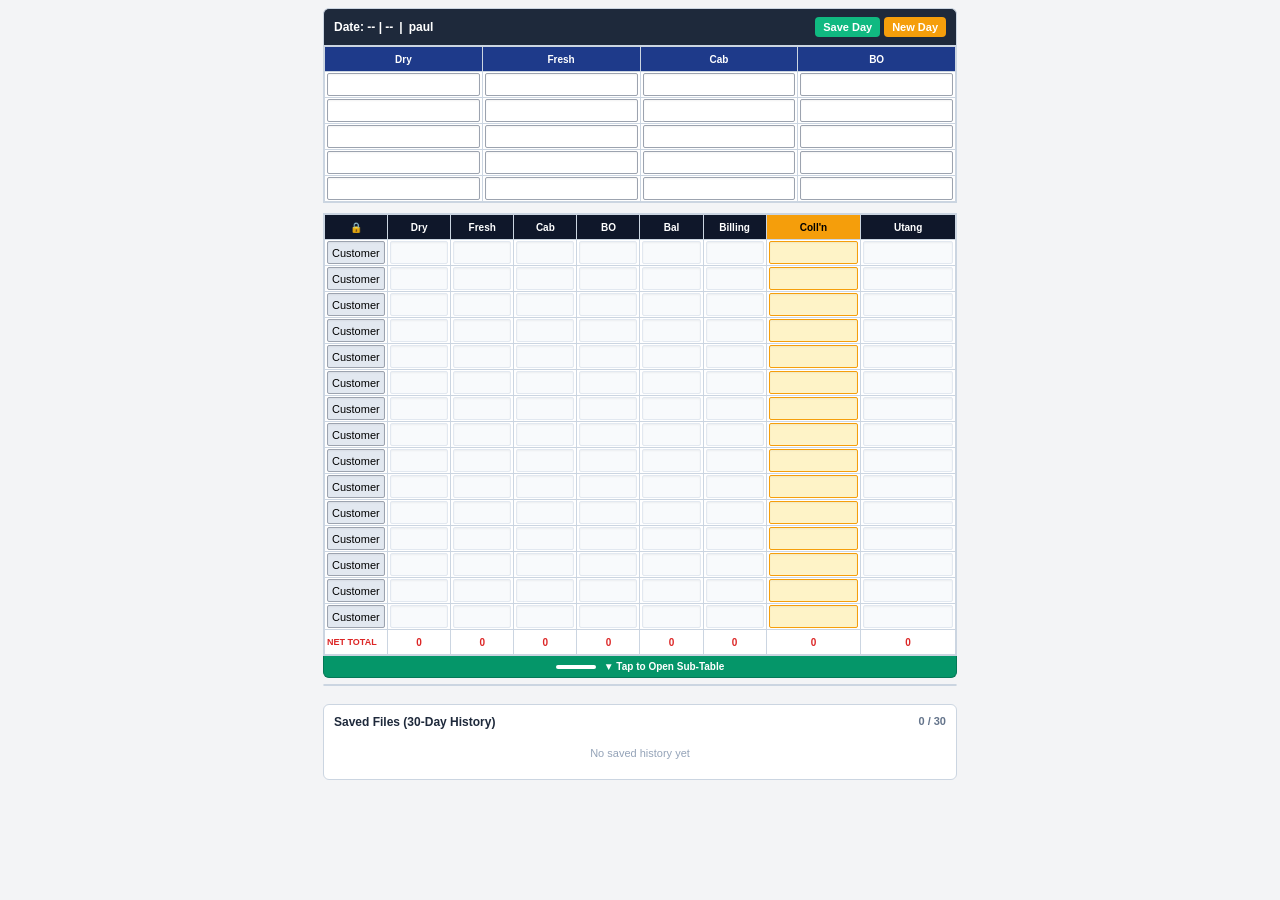
==== commit 0be6dd18: "Implement new input breakdown table and rendering logic Added new table structure and rendering func" ====
--- a/index.html
+++ b/index.html
@@ -79,6 +79,10 @@
     overflow-x: auto;
 }
 
+.table-box-margin {
+    margin-bottom: 10px;
+}
+
 table {
     width: 100%;
     border-collapse: collapse;
@@ -103,6 +107,11 @@
 td {
     background: white;
     font-size: 11px;
+}
+
+.table1-header {
+    background: #1e3a8a !important;
+    color: white !important;
 }
 
 .colln-header {
@@ -271,7 +280,30 @@
         </div>
     </div>
 
-    <!-- MAIN TABLE 2 (9 COLUMNS) -->
+    <!-- TABLE 1 (VERY FIRST TABLE - INPUT BREAKDOWN PANEL) -->
+    <div class="table-box table-box-margin">
+        <table id="table1Breakdown">
+            <colgroup>
+                <col style="width: 25%;">
+                <col style="width: 25%;">
+                <col style="width: 25%;">
+                <col style="width: 25%;">
+            </colgroup>
+            <thead>
+                <tr>
+                    <th class="table1-header">Dry</th>
+                    <th class="table1-header">Fresh</th>
+                    <th class="table1-header">Cab</th>
+                    <th class="table1-header">BO</th>
+                </tr>
+            </thead>
+            <tbody id="table1Body">
+                <!-- Rows auto-generated by JS -->
+            </tbody>
+        </table>
+    </div>
+
+    <!-- MAIN TABLE 2 (9 COLUMNS LEDGER) -->
     <div class="table-box">
         <table id="mainLedgerTable">
             <colgroup>
@@ -502,31 +534,83 @@
     }
 }
 
-// INITIALIZE MAIN TABLE ROWS & DUMMY DATA
+// RENDER TABLE 1 (VERY FIRST BREAKDOWN TABLE)
+function renderTable1Rows() {
+    const tbody = document.getElementById("table1Body");
+    if (!tbody) return;
+
+    let rowsHtml = "";
+    for (let i = 1; i <= 5; i++) {
+        rowsHtml += `
+            <tr>
+                <td><input type="number" class="t1-dry" oninput="calculateTable1AndLedger()"></td>
+                <td><input type="number" class="t1-fresh" oninput="calculateTable1AndLedger()"></td>
+                <td><input type="number" class="t1-cab" oninput="calculateTable1AndLedger()"></td>
+                <td><input type="number" class="t1-bo" oninput="calculateTable1AndLedger()"></td>
+            </tr>
+        `;
+    }
+    tbody.innerHTML = rowsHtml;
+}
+
+// RENDER MAIN TABLE 2 (9-COLUMN LEDGER)
 function renderMainTableRows() {
     const tbody = document.getElementById("mainTableBody");
-    if(!tbody) return;
-    
+    if (!tbody) return;
+
     let rowsHtml = "";
     for (let i = 1; i <= 15; i++) {
         rowsHtml += `
             <tr>
                 <td><input type="text" class="name-input" readonly value="Customer ${i}" style="background-color: #e2e8f0;"></td>
-                <td><input type="number" class="readonly-col" readonly></td>
-                <td><input type="number" class="readonly-col" readonly></td>
-                <td><input type="number" class="readonly-col" readonly></td>
-                <td><input type="number" class="readonly-col" readonly></td>
-                <td><input type="number" class="readonly-col" readonly></td>
-                <td><input type="number" class="readonly-col" readonly></td>
-                <td><input type="number" class="readonly-col colln-input" readonly></td>
-                <td><input type="number" class="readonly-col" readonly></td>
+                <td><input type="number" class="t2-dry readonly-col" readonly></td>
+                <td><input type="number" class="t2-fresh readonly-col" readonly></td>
+                <td><input type="number" class="t2-cab readonly-col" readonly></td>
+                <td><input type="number" class="t2-bo readonly-col" readonly></td>
+                <td><input type="number" class="t2-bal readonly-col" readonly></td>
+                <td><input type="number" class="t2-billing readonly-col" readonly></td>
+                <td><input type="number" class="t2-colln colln-input" oninput="calculateTable1AndLedger()"></td>
+                <td><input type="number" class="t2-utang readonly-col" readonly></td>
             </tr>
         `;
     }
     tbody.innerHTML = rowsHtml;
 }
 
-// HISTORY AND LOCALSTORAGE HELPERS
+// GLOBAL CALCULATION ROUTINE FOR TABLE 1, TABLE 2, AND SUB-TABLE
+function calculateTable1AndLedger() {
+    // 1. Calculate Totals from Table 1 inputs
+    let totalDry = 0, totalFresh = 0, totalCab = 0, totalBo = 0;
+
+    document.querySelectorAll(".t1-dry").forEach(inp => totalDry += parseFloat(inp.value) || 0);
+    document.querySelectorAll(".t1-fresh").forEach(inp => totalFresh += parseFloat(inp.value) || 0);
+    document.querySelectorAll(".t1-cab").forEach(inp => totalCab += parseFloat(inp.value) || 0);
+    document.querySelectorAll(".t1-bo").forEach(inp => totalBo += parseFloat(inp.value) || 0);
+
+    // Update Net Total Row in Main Table
+    document.getElementById("net_dry").textContent = totalDry !== 0 ? totalDry.toLocaleString() : "0";
+    document.getElementById("net_fresh").textContent = totalFresh !== 0 ? totalFresh.toLocaleString() : "0";
+    document.getElementById("net_cab").textContent = totalCab !== 0 ? totalCab.toLocaleString() : "0";
+    document.getElementById("net_bo").textContent = totalBo !== 0 ? totalBo.toLocaleString() : "0";
+
+    const overallBilling = totalDry + totalFresh + totalCab + totalBo;
+    document.getElementById("net_billing").textContent = overallBilling !== 0 ? overallBilling.toLocaleString() : "0";
+
+    // 2. Calculate Collection and Utang Columns
+    let totalColln = 0;
+    document.querySelectorAll(".t2-colln").forEach(inp => {
+        totalColln += parseFloat(inp.value) || 0;
+    });
+    document.getElementById("net_colln").textContent = totalColln !== 0 ? totalColln.toLocaleString() : "0";
+
+    const overallUtang = overallBilling - totalColln;
+    document.getElementById("net_utang").textContent = overallUtang !== 0 ? overallUtang.toLocaleString() : "0";
+
+    // 3. Trigger Sub-Table Auto-Computation
+    calculateSubTable();
+}
+
+// HISTORY & LOCALSTORAGE HELPERS
 function loadHistory() {
     const historyContainer = document.getElementById("historyContainer");
     const historyCount = document.getElementById("historyCount");
@@ -564,7 +648,7 @@
         name: "paul"
     });
 
-    if(saved.length > 30) saved.pop();
+    if (saved.length > 30) saved.pop();
 
     localStorage.setItem("miki_saved_files", JSON.stringify(saved));
     loadHistory();
@@ -572,17 +656,18 @@
 }
 
 function startNewDay() {
-    if(confirm("Start new day? Unsaved changes will be cleared.")) {
+    if (confirm("Start new day? Unsaved changes will be cleared.")) {
         document.querySelectorAll("input[type='number']").forEach(i => i.value = "");
-        calculateSubTable();
-    }
-}
-
-// RUN ON LOAD
+        calculateTable1AndLedger();
+    }
+}
+
+// INITIALIZE ON LOAD
 window.addEventListener("DOMContentLoaded", () => {
+    renderTable1Rows();
     renderMainTableRows();
     loadHistory();
-    calculateSubTable();
+    calculateTable1AndLedger();
 });
 </script>
 
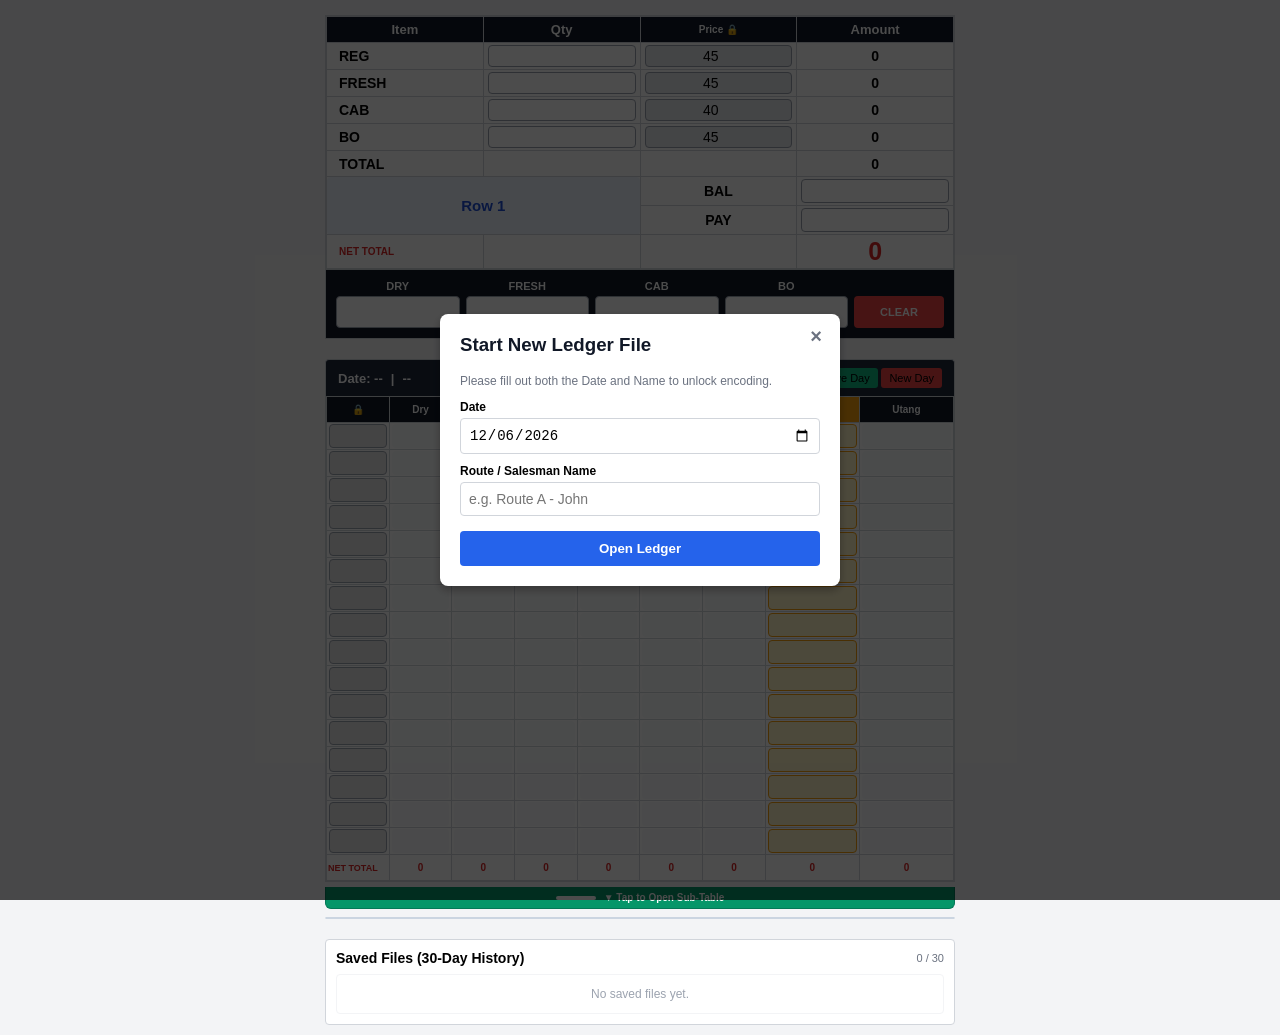
==== commit f8daefb2: "Update print statement from 'Hello' to 'Goodbye'" ====
--- a/index.html
+++ b/index.html
@@ -3,7 +3,11 @@
 <head>
 <meta charset="UTF-8">
 <meta name="viewport" content="width=device-width, initial-scale=1.0, maximum-scale=1.0, user-scalable=no, interactive-widget=resizes-content">
-<title>Miki Ledger & Calculator</title>
+<title>Miki Table & Ledger</title>
+
+<!-- PWA Manifest Link -->
+<link rel="manifest" href="manifest.json">
+<meta name="theme-color" content="#111827">
 
 <style>
 * {
@@ -22,7 +26,7 @@
 }
 
 .main-wrapper {
-    padding: 8px;
+    padding: 15px 10px 10px 10px;
     width: 100%;
     max-width: 650px;
     margin: 0 auto;
@@ -30,57 +34,171 @@
     flex-direction: column;
 }
 
-/* SESSION & ACTIVE FILE HEADER */
+/* SESSION HEADER ABOVE TABLE 2 */
 .session-bar {
     background: #1e293b;
     color: white;
-    padding: 8px 10px;
-    border-radius: 6px 6px 0 0;
+    padding: 8px 12px;
+    border-radius: 4px 4px 0 0;
     display: flex;
     justify-content: space-between;
     align-items: center;
-    font-size: 12px;
-    border: 1px solid #cbd5e1;
+    font-size: 13px;
+    border: 1px solid #d1d5db;
     border-bottom: none;
 }
 
 .session-info {
     display: flex;
+    gap: 8px;
+    font-weight: bold;
+}
+
+/* MODAL STYLES */
+.setup-modal-overlay {
+    position: fixed;
+    top: 0; left: 0; right: 0; bottom: 0;
+    background: rgba(0,0,0,0.7);
+    display: flex;
     align-items: center;
-    gap: 6px;
-    font-weight: bold;
-}
-
-.btn-group {
+    justify-content: center;
+    z-index: 9999;
+}
+
+.setup-modal {
+    position: relative;
+    background: white;
+    padding: 20px;
+    border-radius: 8px;
+    width: 90%;
+    max-width: 400px;
+    box-shadow: 0 4px 10px rgba(0,0,0,0.3);
+}
+
+.modal-close-btn {
+    position: absolute;
+    top: 10px;
+    right: 12px;
+    background: transparent;
+    border: none;
+    font-size: 20px;
+    font-weight: bold;
+    color: #6b7280;
+    cursor: pointer;
+}
+
+.modal-close-btn:hover {
+    color: #111827;
+}
+
+.setup-modal h3 {
+    margin-top: 0;
+    color: #111827;
+    padding-right: 20px;
+}
+
+.setup-modal label {
+    display: block;
+    font-size: 12px;
+    font-weight: bold;
+    margin-top: 10px;
+    margin-bottom: 4px;
+}
+
+.setup-modal input {
+    width: 100%;
+    padding: 8px;
+    border: 1px solid #d1d5db;
+    border-radius: 4px;
+    font-size: 14px;
+}
+
+.setup-btn {
+    width: 100%;
+    margin-top: 15px;
+    padding: 10px;
+    background: #2563eb;
+    color: white;
+    border: none;
+    border-radius: 4px;
+    font-weight: bold;
+    cursor: pointer;
+}
+
+.setup-btn:hover {
+    background: #1d4ed8;
+}
+
+/* HISTORY DRAWER */
+.history-section {
+    background: white;
+    border: 1px solid #d1d5db;
+    margin-top: 10px;
+    padding: 10px;
+    border-radius: 4px;
     display: flex;
-    gap: 4px;
+    flex-direction: column;
+}
+
+.history-title {
+    font-weight: bold;
+    font-size: 14px;
+    margin-bottom: 8px;
+    display: flex;
+    justify-content: space-between;
+    align-items: center;
+}
+
+.history-list {
+    max-height: 120px;
+    overflow-y: auto;
+    font-size: 12px;
+    border: 1px solid #f3f4f6;
+    border-radius: 4px;
+    padding: 2px;
+}
+
+.history-item {
+    display: flex;
+    justify-content: space-between;
+    align-items: center;
+    padding: 6px;
+    border-bottom: 1px solid #f3f4f6;
+    border-radius: 4px;
+    transition: background-color 0.2s ease;
+}
+
+.history-item.selected-file {
+    background-color: #fef08a !important;
+    border: 1px solid #facc15;
+}
+
+.history-item:last-child {
+    border-bottom: none;
 }
 
 .btn-sm {
     padding: 4px 8px;
     font-size: 11px;
     border: none;
-    border-radius: 4px;
+    border-radius: 3px;
     cursor: pointer;
-    font-weight: bold;
 }
 
 .btn-edit { background: #3b82f6; color: white; }
-.btn-del { background: #ef4444; color: white; }
-.save-btn { background: #10b981; color: white; }
-.clear-btn { background: #f59e0b; color: white; }
-
-/* TABLE CONTAINERS */
+.btn-del { background: #ef4444; color: white; margin-left: 4px; }
+
 .table-box {
     width: 100%;
-    margin: 0;
+    margin: 0 auto 20px auto;
     background: white;
-    border: 1px solid #cbd5e1;
-    overflow-x: auto;
-}
-
-.table-box-margin {
-    margin-bottom: 10px;
+    border: 1px solid #d1d5db;
+}
+
+.table-box-2 {
+    margin-top: 0;
+    margin-bottom: 5px;
+    border-top: none;
 }
 
 table {
@@ -89,29 +207,93 @@
     table-layout: fixed;
 }
 
-th, td {
-    border: 1px solid #cbd5e1;
-    height: 25px; 
-    padding: 1px 2px;
+th,
+td {
+    border: 1px solid #d1d5db;
+    height: 26px; 
+    padding: 2px 4px;
     text-align: center;
     vertical-align: middle;
 }
 
 th {
-    background: #0f172a;
+    background: #111827;
     color: white;
-    font-size: 10px;
+    font-size: 13px;
     font-weight: bold;
 }
 
 td {
     background: white;
+    font-size: 14px;
+}
+
+.miki {
+    text-align: left;
+    padding-left: 12px;
+    font-weight: bold;
+}
+
+.label-cell {
+    font-weight: bold;
+    text-align: center;
+}
+
+.active-customer-box {
+    text-align: center;
+    font-weight: bold;
+    color: #1d4ed8;
+    font-size: 15px;
+    background: #eff6ff;
+    padding: 4px;
+    border-radius: 4px;
+    word-break: break-word;
+}
+
+table input {
+    width: 100%;
+    max-width: 100%;
+    height: 22px;
+    padding: 2px;
+    border: 1px solid #9ca3af;
+    border-radius: 4px;
+    text-align: center;
+    font-size: 14px;
+    background: white;
+}
+
+.miki-net-total-large {
+    font-size: 10px !important;
+    font-weight: bold;
+    color: #dc2626;
+    text-align: left;
+    padding-left: 12px;
+}
+
+.net-total-large {
+    font-size: 25px !important;
+    font-weight: bold;
+    color: #dc2626;
+}
+
+.table-box-2 td {
+    padding: 1px 2px;
+}
+
+.table-box-2 table input {
     font-size: 11px;
-}
-
-.table1-header {
-    background: #1e3a8a !important;
-    color: white !important;
+    height: 24px;
+    padding: 1px 2px;
+}
+
+.table-box-2 table input.name-input {
+    text-align: left;
+    padding-left: 4px;
+}
+
+.table-box-2 table input.readonly-col {
+    background: #f9fafb;
+    border: none;
 }
 
 .colln-header {
@@ -119,32 +301,30 @@
     color: #000000 !important;
 }
 
-table input {
-    width: 100%;
-    height: 23px;
-    padding: 1px 2px;
-    border: 1px solid #9ca3af;
-    border-radius: 2px;
-    text-align: center;
-    font-size: 11px;
-    background: white;
-    box-shadow: inset 0 1px 2px rgba(0,0,0,0.05);
-}
-
-table input.name-input {
-    text-align: left;
-    padding-left: 4px;
-}
-
-table input.readonly-col {
-    background: #f8fafc;
-    border: 1px solid #e2e8f0;
-    font-weight: bold;
-}
-
-table input.colln-input {
+.table-box-2 table input.colln-input {
     background: #fef3c7 !important;
     border: 1px solid #f59e0b !important;
+    font-weight: bold;
+}
+
+.table-box-2 th, th.lockable-header {
+    font-size: 10px;
+    padding: 2px 1px;
+    cursor: pointer;
+    user-select: none;
+}
+
+.direct-amount-input {
+    width: 100% !important;
+    height: 24px !important;
+    font-weight: bold;
+}
+
+table input:focus {
+    outline: 2px solid #94a3b8;
+}
+
+.amount {
     font-weight: bold;
 }
 
@@ -155,7 +335,72 @@
     padding: 0 1px;
 }
 
-/* GREEN SLIDER TOGGLE BAR */
+.sync-panel {
+    display: grid;
+    grid-template-columns: repeat(4, 1fr) 90px;
+    gap: 6px;
+    padding: 10px;
+    background: #111827;
+    border-top: 1px solid #d1d5db;
+    align-items: flex-end;
+}
+
+.sync-cell {
+    display: flex;
+    flex-direction: column;
+    align-items: center;
+    justify-content: center;
+}
+
+.sync-cell label {
+    color: white;
+    font-size: 11px;
+    font-weight: bold;
+    margin-bottom: 4px;
+    text-transform: uppercase;
+}
+
+.sync-cell input {
+    width: 100%;
+    height: 32px;
+    padding: 4px;
+    border: 1px solid #9ca3af;
+    border-radius: 4px;
+    text-align: center;
+    font-size: 14px;
+    background: white;
+}
+
+.btn-container {
+    display: flex;
+    flex-direction: column;
+    gap: 4px;
+}
+
+.action-btn {
+    width: 100%;
+    height: 32px;
+    color: white;
+    border: none;
+    border-radius: 4px;
+    font-size: 11px;
+    font-weight: bold;
+    cursor: pointer;
+}
+
+.clear-btn { background: #ef4444; }
+.clear-btn:hover { background: #dc2626; }
+
+.save-btn { background: #10b981; }
+.save-btn:hover { background: #059669; }
+
+.install-btn {
+    background: #2563eb;
+    display: none;
+}
+.install-btn:hover { background: #1d4ed8; }
+
+/* GREEN SLIDER BAR & SUB-TABLE STYLES */
 .slider-toggle-bar {
     width: 100%;
     height: 22px;
@@ -169,12 +414,7 @@
     border: 1px solid #047857;
     border-top: none;
     border-radius: 0 0 6px 6px;
-    margin-bottom: 6px;
-    transition: background-color 0.2s ease;
-}
-
-.slider-toggle-bar:hover {
-    background: #10b981;
+    margin-bottom: 8px;
 }
 
 .slider-pill {
@@ -190,7 +430,6 @@
     margin-left: 8px;
 }
 
-/* EXPANDABLE SUB-TABLE */
 .expandable-table-container {
     max-height: 0;
     overflow: hidden;
@@ -215,7 +454,6 @@
     background: #e2e8f0;
 }
 
-/* RED HIGHLIGHTED OVERALL TOTAL ROW */
 .overall-total-cell {
     background: #fef2f2 !important;
     border: 1.5px solid #ef4444 !important;
@@ -229,127 +467,193 @@
     border: 1px solid #f87171 !important;
 }
 
-/* HISTORY SECTION */
-.history-section {
-    background: white;
-    border: 1px solid #cbd5e1;
-    margin-top: 8px;
-    padding: 10px;
-    border-radius: 6px;
-}
-
-.history-title {
-    font-weight: bold;
-    font-size: 12px;
-    margin-bottom: 8px;
-    display: flex;
-    justify-content: space-between;
-    color: #1e293b;
-}
-
-.history-list {
-    max-height: 140px;
-    overflow-y: auto;
-    font-size: 11px;
-}
-
-.history-item {
-    display: flex;
-    justify-content: space-between;
-    align-items: center;
-    padding: 6px 4px;
-    border-bottom: 1px solid #f1f5f9;
+@media (max-width: 400px) {
+    th, td { height: 24px; padding: 1px; }
+    th { font-size: 9px; }
+    td { font-size: 9.5px; }
+    .table-box-2 table input { font-size: 9.5px; }
 }
 </style>
 </head>
 
 <body>
 
+<!-- DYNAMIC SETUP / CONFIRMATION MODAL -->
+<div id="setupModal" class="setup-modal-overlay">
+    <div class="setup-modal">
+        <button class="modal-close-btn" onclick="closeSetupModal()" title="Close">&times;</button>
+        <h3 id="modalTitle">Start New Ledger File</h3>
+        <p id="modalSubtext" style="font-size: 12px; color: #6b7280;">Please fill out both the Date and Name to unlock encoding.</p>
+        <label for="modalDateInput">Date</label>
+        <input type="date" id="modalDateInput">
+        <label for="modalNameInput">Route / Salesman Name</label>
+        <input type="text" id="modalNameInput" placeholder="e.g. Route A - John">
+        <button id="modalActionBtn" class="setup-btn" onclick="handleModalSubmit()">Open Ledger</button>
+    </div>
+</div>
+
 <div class="main-wrapper">
-
-    <!-- Active Session Header -->
+    <!-- FIRST TABLE (YOUR EXACT ORIGINAL CALCULATOR TABLE) -->
+    <div class="table-box">
+    <table>
+        <thead>
+            <tr>
+                <th>Item</th>
+                <th>Qty</th>
+                <th id="priceLockHeader" class="lockable-header" onclick="handlePriceKeyClick()" title="Tap 5 times to Lock/Unlock Prices">Price 🔒</th>
+                <th>Amount</th>
+            </tr>
+        </thead>
+        <tbody>
+        <tr>
+            <td class="miki">REG</td>
+            <td><input type="number" id="qtyReg" min="0" step="any" oninput="syncFromTable('Reg')"></td>
+            <td><input type="number" id="priceReg" class="price-input" min="0" step="any" value="45" oninput="calculateMain()" readonly style="background-color: #e5e7eb;"></td>
+            <td class="amount" id="amountReg">0</td>
+        </tr>
+        <tr>
+            <td class="miki">FRESH</td>
+            <td><input type="number" id="qtyFresh" min="0" step="any" oninput="syncFromTable('Fresh')"></td>
+            <td><input type="number" id="priceFresh" class="price-input" min="0" step="any" value="45" oninput="calculateMain()" readonly style="background-color: #e5e7eb;"></td>
+            <td class="amount" id="amountFresh">0</td>
+        </tr>
+        <tr>
+            <td class="miki">CAB</td>
+            <td><input type="number" id="qtyCab" min="0" step="any" oninput="syncFromTable('Cab')"></td>
+            <td><input type="number" id="priceCab" class="price-input" min="0" step="any" value="40" oninput="calculateMain()" readonly style="background-color: #e5e7eb;"></td>
+            <td class="amount" id="amountCab">0</td>
+        </tr>
+        <tr>
+            <td class="miki">BO</td>
+            <td><input type="number" id="qtyBo" min="0" step="any" oninput="syncFromTable('Bo')"></td>
+            <td><input type="number" id="priceBo" class="price-input" min="0" step="any" value="45" oninput="calculateMain()" readonly style="background-color: #e5e7eb;"></td>
+            <td class="amount" id="amountBo">0</td>
+        </tr>
+        <tr>
+            <td class="miki">TOTAL</td>
+            <td></td>
+            <td></td>
+            <td class="amount" id="totalAmount">0</td>
+        </tr>
+        <tr>
+            <td colspan="2" rowspan="2" id="activeCustomerDisplay" class="active-customer-box">
+                Row 1
+            </td>
+            <td class="label-cell">BAL</td>
+            <td><input type="number" id="inputBal" min="0" step="any" class="direct-amount-input" oninput="calculateMain()"></td>
+        </tr>
+        <tr>
+            <td class="label-cell">PAY</td>
+            <td><input type="number" id="inputPay" min="0" step="any" class="direct-amount-input" oninput="calculateMain()"></td>
+        </tr>
+        <tr>
+            <td class="miki-net-total-large">NET TOTAL</td>
+            <td></td>
+            <td></td>
+            <td class="net-total-large" id="netTotalAmount">0</td>
+        </tr>
+        </tbody>
+    </table>
+
+        <div class="sync-panel">
+            <div class="sync-cell">
+                <label>Dry</label>
+                <input type="number" id="syncDry" min="0" step="any" oninput="syncFromPanel('Dry')">
+            </div>
+            <div class="sync-cell">
+                <label>Fresh</label>
+                <input type="number" id="syncFresh" min="0" step="any" oninput="syncFromPanel('Fresh')">
+            </div>
+            <div class="sync-cell">
+                <label>Cab</label>
+                <input type="number" id="syncCab" min="0" step="any" oninput="syncFromPanel('Cab')">
+            </div>
+            <div class="sync-cell">
+                <label>BO</label>
+                <input type="number" id="syncBo" min="0" step="any" oninput="syncFromPanel('Bo')">
+            </div>
+            <div class="btn-container">
+                <button id="installBtn" class="action-btn install-btn" onclick="installApp()">INSTALL</button>
+                <button class="action-btn clear-btn" onclick="clearMainInputs()">CLEAR</button>
+            </div>
+        </div>
+    </div>
+
+    <!-- Active File Bar Header Above Table 2 -->
     <div class="session-bar">
         <div class="session-info">
-            <span id="displayFileDate">Date: -- | --</span>
+            <span id="displayFileDate">Date: --</span>
             <span>|</span>
-            <span id="displayFileName">paul</span>
+            <span id="displayFileName">--</span>
         </div>
-        <div class="btn-group">
-            <button class="btn-sm save-btn" onclick="saveCurrentDay()">Save Day</button>
-            <button class="btn-sm clear-btn" onclick="startNewDay()">New Day</button>
+        <div>
+            <button class="btn-sm save-btn" onclick="openSaveConfirmationModal()">Save Day</button>
+            <button class="btn-sm clear-btn" onclick="promptNewFile()">New Day</button>
         </div>
     </div>
 
-    <!-- TABLE 1 (VERY FIRST TABLE - INPUT BREAKDOWN PANEL) -->
-    <div class="table-box table-box-margin">
-        <table id="table1Breakdown">
-            <colgroup>
-                <col style="width: 25%;">
-                <col style="width: 25%;">
-                <col style="width: 25%;">
-                <col style="width: 25%;">
-            </colgroup>
-            <thead>
-                <tr>
-                    <th class="table1-header">Dry</th>
-                    <th class="table1-header">Fresh</th>
-                    <th class="table1-header">Cab</th>
-                    <th class="table1-header">BO</th>
-                </tr>
-            </thead>
-            <tbody id="table1Body">
-                <!-- Rows auto-generated by JS -->
-            </tbody>
-        </table>
+    <!-- SECOND TABLE (YOUR EXACT ORIGINAL 9 COLUMNS, 16 ROWS) -->
+    <div class="table-box table-box-2">
+    <table>
+        <colgroup>
+            <col style="width: 10%;">
+            <col style="width: 10%;">
+            <col style="width: 10%;">
+            <col style="width: 10%;">
+            <col style="width: 10%;">
+            <col style="width: 10%;">
+            <col style="width: 10%;">
+            <col style="width: 15%;">
+            <col style="width: 15%;">
+        </colgroup>
+        <thead>
+            <tr>
+                <th id="lockHeader" class="lockable-header" onclick="handleKeyClick()" title="Tap 5 times to Lock/Unlock">🔒</th>
+                <th>Dry</th>
+                <th>Fresh</th>
+                <th>Cab</th>
+                <th>BO</th>
+                <th>Bal</th>
+                <th>Billing</th>
+                <th class="colln-header">Coll'n</th>
+                <th>Utang</th>
+            </tr>
+        </thead>
+        <tbody>
+            <script>
+                for (let i = 1; i <= 16; i++) {
+                    document.write(`
+                        <tr>
+                            <td><input type="text" class="name-input" id="ledgerName_${i}" oninput="updateActiveCustomerName(${i}); saveLedger();" onfocus="loadRowToMain(${i})" readonly style="background-color: #e5e5e5;"></td>
+                            <td><input type="text" class="readonly-col" id="ledgerDry_${i}" readonly onfocus="loadRowToMain(${i})"></td>
+                            <td><input type="text" class="readonly-col" id="ledgerFresh_${i}" readonly onfocus="loadRowToMain(${i})"></td>
+                            <td><input type="text" class="readonly-col" id="ledgerCab_${i}" readonly onfocus="loadRowToMain(${i})"></td>
+                            <td><input type="text" class="readonly-col" id="ledgerBo_${i}" readonly onfocus="loadRowToMain(${i})"></td>
+                            <td><input type="text" class="readonly-col" id="ledgerBal_${i}" readonly onfocus="loadRowToMain(${i})"></td>
+                            <td><input type="text" class="readonly-col amount" id="ledgerBilling_${i}" readonly></td>
+                            <td><input type="text" class="readonly-col colln-input" id="ledgerPay_${i}" readonly onfocus="loadRowToMain(${i})"></td>
+                            <td><input type="text" class="readonly-col amount" id="ledgerRem_${i}" readonly></td>
+                        </tr>
+                    `);
+                }
+            </script>
+            <!-- Row 18: Net Total Row -->
+            <tr>
+                <td class="miki" style="color: #dc2626; font-size: 9px; padding: 0 1px;">NET TOTAL</td>
+                <td class="net-total-red" id="totalDry">0</td>
+                <td class="net-total-red" id="totalFresh">0</td>
+                <td class="net-total-red" id="totalCab">0</td>
+                <td class="net-total-red" id="totalBo">0</td>
+                <td class="net-total-red" id="totalBal">0</td>
+                <td class="net-total-red" id="totalBilling">0</td>
+                <td class="net-total-red" id="totalColln">0</td>
+                <td class="net-total-red" id="totalRem">0</td>
+            </tr>
+        </tbody>
+    </table>
     </div>
 
-    <!-- MAIN TABLE 2 (9 COLUMNS LEDGER) -->
-    <div class="table-box">
-        <table id="mainLedgerTable">
-            <colgroup>
-                <col style="width: 10%;">
-                <col style="width: 10%;">
-                <col style="width: 10%;">
-                <col style="width: 10%;">
-                <col style="width: 10%;">
-                <col style="width: 10%;">
-                <col style="width: 10%;">
-                <col style="width: 15%;">
-                <col style="width: 15%;">
-            </colgroup>
-            <thead>
-                <tr>
-                    <th id="mainLockHeader" onclick="handleMainHeaderTap()">🔒</th>
-                    <th>Dry</th>
-                    <th>Fresh</th>
-                    <th>Cab</th>
-                    <th>BO</th>
-                    <th>Bal</th>
-                    <th>Billing</th>
-                    <th class="colln-header">Coll'n</th>
-                    <th>Utang</th>
-                </tr>
-            </thead>
-            <tbody id="mainTableBody">
-                <!-- Rows 1 to 15 auto-generated by JavaScript -->
-            </tbody>
-            <tfoot>
-                <tr>
-                    <td style="color: #dc2626; font-size: 9px; font-weight: bold; text-align: left;">NET TOTAL</td>
-                    <td class="net-total-red" id="net_dry">0</td>
-                    <td class="net-total-red" id="net_fresh">0</td>
-                    <td class="net-total-red" id="net_cab">0</td>
-                    <td class="net-total-red" id="net_bo">0</td>
-                    <td class="net-total-red" id="net_bal">0</td>
-                    <td class="net-total-red" id="net_billing">0</td>
-                    <td class="net-total-red" id="net_colln">0</td>
-                    <td class="net-total-red" id="net_utang">0</td>
-                </tr>
-            </tfoot>
-        </table>
-    </div>
-
-    <!-- TINY GREEN SLIDER BAR -->
+    <!-- GREEN SLIDER TOGGLE BAR BELOW TABLE 2 -->
     <div class="slider-toggle-bar" id="sliderToggle" onclick="toggleSubTable()">
         <div class="slider-pill"></div>
         <span class="slider-icon" id="sliderIcon">▼ Tap to Open Sub-Table</span>
@@ -441,235 +745,605 @@
         </table>
     </div>
 
-    <!-- SAVED FILES HISTORY SECTION -->
-    <div class="history-section">
+    <!-- 30-DAY HISTORY ARCHIVE -->
+    <div class="history-section" id="savedFilesSection">
         <div class="history-title">
             <span>Saved Files (30-Day History)</span>
-            <span id="historyCount" style="color: #64748b; font-size: 11px;">0 / 30</span>
+            <span id="historyCount" style="font-weight: normal; color: #6b7280; font-size: 11px;">0 / 30</span>
         </div>
         <div class="history-list" id="historyContainer">
-            <!-- Saved files loaded dynamically -->
+            <p style="color: #9ca3af; text-align: center; margin: 10px 0;">No saved files yet.</p>
         </div>
     </div>
-
 </div>
 <script>
-// SUB-TABLE SLIDER TOGGLE
+// --- GLOBAL VARIABLES & STATE ---
+let activeRowIndex = 1;
+let currentFileId = null;
+let currentFileDate = "";
+let currentFileName = "";
+let priceLockTapCount = 0;
+let headerTapCount = 0;
+let subHeaderTapCount = 0;
+let isPricesLocked = true;
+let isNamesLocked = true;
+let isSubItemsLocked = true;
+
+// Modal Action States
+let modalActionState = "INITIAL_NEW"; // "INITIAL_NEW", "OVERWRITE_SAVE", "SAVE_AS", "PROMPT_NEW"
+
+// Service Worker Registration
+if ('serviceWorker' in navigator) {
+    window.addEventListener('load', () => {
+        navigator.serviceWorker.register('./sw.js')
+            .then(reg => console.log('Service Worker Registered'))
+            .catch(err => console.log('Service Worker Failed', err));
+    });
+}
+
+// Deferred PWA Install Prompt
+let deferredPrompt;
+window.addEventListener('beforeinstallprompt', (e) => {
+    e.preventDefault();
+    deferredPrompt = e;
+    const installBtn = document.getElementById('installBtn');
+    if (installBtn) installBtn.style.display = 'block';
+});
+
+function installApp() {
+    if (deferredPrompt) {
+        deferredPrompt.prompt();
+        deferredPrompt.userChoice.then((choiceResult) => {
+            if (choiceResult.outcome === 'accepted') {
+                document.getElementById('installBtn').style.display = 'none';
+            }
+            deferredPrompt = null;
+        });
+    }
+}
+
+// ON INIT PAGE LOAD
+window.addEventListener('DOMContentLoaded', () => {
+    autoOpenInitialModal();
+    renderHistoryList();
+});
+
+// --- MODAL / FILE MANAGEMENT LOGIC ---
+function autoOpenInitialModal() {
+    modalActionState = "INITIAL_NEW";
+    document.getElementById('modalTitle').innerText = "Start New Ledger File";
+    document.getElementById('modalSubtext').innerText = "Please fill out both the Date and Name to unlock encoding.";
+    document.getElementById('modalActionBtn').innerText = "Open Ledger";
+    
+    // Set default date to today
+    const today = new Date().toISOString().split('T')[0];
+    document.getElementById('modalDateInput').value = today;
+    document.getElementById('modalNameInput').value = "";
+    
+    document.getElementById('setupModal').style.display = 'flex';
+}
+
+function promptNewFile() {
+    modalActionState = "PROMPT_NEW";
+    document.getElementById('modalTitle').innerText = "Start New Ledger File";
+    document.getElementById('modalSubtext').innerText = "Enter date and route name for the new file.";
+    document.getElementById('modalActionBtn').innerText = "Create New File";
+    
+    const today = new Date().toISOString().split('T')[0];
+    document.getElementById('modalDateInput').value = today;
+    document.getElementById('modalNameInput').value = "";
+    
+    document.getElementById('setupModal').style.display = 'flex';
+}
+
+function openSaveConfirmationModal() {
+    if (!currentFileId) {
+        modalActionState = "INITIAL_NEW";
+        document.getElementById('modalTitle').innerText = "Save New Ledger File";
+        document.getElementById('modalSubtext').innerText = "Please confirm the Date and Route Name before saving.";
+        document.getElementById('modalActionBtn').innerText = "Save Ledger";
+    } else {
+        modalActionState = "OVERWRITE_SAVE";
+        document.getElementById('modalTitle').innerText = "Save Changes";
+        document.getElementById('modalSubtext').innerText = "Save changes to current file or save as a new file?";
+        document.getElementById('modalActionBtn').innerText = "Update Existing File";
+    }
+    
+    document.getElementById('modalDateInput').value = currentFileDate || new Date().toISOString().split('T')[0];
+    document.getElementById('modalNameInput').value = currentFileName || "";
+    
+    document.getElementById('setupModal').style.display = 'flex';
+}
+
+function closeSetupModal() {
+    document.getElementById('setupModal').style.display = 'none';
+}
+
+function handleModalSubmit() {
+    const dateVal = document.getElementById('modalDateInput').value;
+    const nameVal = document.getElementById('modalNameInput').value.trim();
+
+    if (!dateVal || !nameVal) {
+        alert("Please provide both Date and Salesman/Route Name!");
+        return;
+    }
+
+    if (modalActionState === "INITIAL_NEW" || modalActionState === "PROMPT_NEW") {
+        currentFileId = 'ledger_' + Date.now();
+        currentFileDate = dateVal;
+        currentFileName = nameVal;
+        
+        clearAllLedgerFields();
+        clearMainInputs();
+        clearSubTableInputs();
+        
+        updateSessionUI();
+        saveLedger();
+    } else if (modalActionState === "OVERWRITE_SAVE") {
+        currentFileDate = dateVal;
+        currentFileName = nameVal;
+        updateSessionUI();
+        saveLedger();
+        alert("File updated successfully!");
+    }
+
+    closeSetupModal();
+}
+
+function updateSessionUI() {
+    document.getElementById('displayFileDate').innerText = "Date: " + (currentFileDate || "--");
+    document.getElementById('displayFileName').innerText = currentFileName || "--";
+}
+
+// --- 5-TAP LOCK / UNLOCK SYSTEM ---
+function handlePriceKeyClick() {
+    priceLockTapCount++;
+    if (priceLockTapCount >= 5) {
+        isPricesLocked = !isPricesLocked;
+        priceLockTapCount = 0;
+        
+        const priceInputs = document.querySelectorAll('.price-input');
+        const lockHeader = document.getElementById('priceLockHeader');
+        
+        priceInputs.forEach(input => {
+            input.readOnly = isPricesLocked;
+            input.style.backgroundColor = isPricesLocked ? "#e5e7eb" : "#ffffff";
+        });
+        
+        lockHeader.innerText = isPricesLocked ? "Price 🔒" : "Price 🔓";
+        alert(isPricesLocked ? "Prices LOCKED!" : "Prices UNLOCKED for editing!");
+    }
+}
+
+function handleKeyClick() {
+    headerTapCount++;
+    if (headerTapCount >= 5) {
+        isNamesLocked = !isNamesLocked;
+        headerTapCount = 0;
+        
+        const nameInputs = document.querySelectorAll('.name-input');
+        const lockHeader = document.getElementById('lockHeader');
+        
+        nameInputs.forEach(input => {
+            input.readOnly = isNamesLocked;
+            input.style.backgroundColor = isNamesLocked ? "#e5e5e5" : "#ffffff";
+        });
+        
+        lockHeader.innerText = isNamesLocked ? "🔒" : "🔓";
+        alert(isNamesLocked ? "Names LOCKED!" : "Names UNLOCKED for editing!");
+    }
+}
+
+function handleSubHeaderTap() {
+    subHeaderTapCount++;
+    if (subHeaderTapCount >= 5) {
+        isSubItemsLocked = !isSubItemsLocked;
+        subHeaderTapCount = 0;
+        
+        const subItemInputs = document.querySelectorAll('.sub-item-input');
+        const header1 = document.getElementById('subItemHeader1');
+        const header2 = document.getElementById('subItemHeader2');
+        
+        subItemInputs.forEach(input => {
+            input.readOnly = isSubItemsLocked;
+            input.style.backgroundColor = isSubItemsLocked ? "#e2e8f0" : "#ffffff";
+        });
+        
+        const label = isSubItemsLocked ? "Item 🔒" : "Item 🔓";
+        if (header1) header1.innerText = label;
+        if (header2) header2.innerText = label;
+        
+        alert(isSubItemsLocked ? "Sub-Table Items LOCKED!" : "Sub-Table Items UNLOCKED!");
+    }
+}
+
+// --- TABLE 1 <-> TABLE 2 SYNC & CALCULATIONS ---
+function loadRowToMain(rowIndex) {
+    activeRowIndex = rowIndex;
+    
+    // Highlight Active Customer Name
+    const activeName = document.getElementById(`ledgerName_${rowIndex}`).value;
+    document.getElementById('activeCustomerDisplay').innerText = activeName ? activeName : `Row ${rowIndex}`;
+
+    // Get values from Ledger
+    const dry = document.getElementById(`ledgerDry_${rowIndex}`).value;
+    const fresh = document.getElementById(`ledgerFresh_${rowIndex}`).value;
+    const cab = document.getElementById(`ledgerCab_${rowIndex}`).value;
+    const bo = document.getElementById(`ledgerBo_${rowIndex}`).value;
+    const bal = document.getElementById(`ledgerBal_${rowIndex}`).value;
+    const pay = document.getElementById(`ledgerPay_${rowIndex}`).value;
+
+    // Load to Main Table inputs
+    document.getElementById('qtyReg').value = dry;
+    document.getElementById('syncDry').value = dry;
+    
+    document.getElementById('qtyFresh').value = fresh;
+    document.getElementById('syncFresh').value = fresh;
+    
+    document.getElementById('qtyCab').value = cab;
+    document.getElementById('syncCab').value = cab;
+    
+    document.getElementById('qtyBo').value = bo;
+    document.getElementById('syncBo').value = bo;
+
+    document.getElementById('inputBal').value = bal;
+    document.getElementById('inputPay').value = pay;
+
+    calculateMain(false); // Calculate without triggering circular save loops
+}
+
+function syncFromTable(itemType) {
+    const qtyVal = document.getElementById(`qty${itemType}`).value;
+    document.getElementById(`sync${itemType}`).value = qtyVal;
+    
+    // Push to Ledger
+    const ledgerField = itemType === 'Reg' ? 'Dry' : itemType;
+    document.getElementById(`ledger${ledgerField}_${activeRowIndex}`).value = qtyVal;
+    
+    calculateMain();
+}
+
+function syncFromPanel(itemType) {
+    const syncVal = document.getElementById(`sync${itemType}`).value;
+    const tableField = itemType === 'Dry' ? 'Reg' : itemType;
+    document.getElementById(`qty${tableField}`).value = syncVal;
+    
+    // Push to Ledger
+    document.getElementById(`ledger${itemType}_${activeRowIndex}`).value = syncVal;
+    
+    calculateMain();
+}
+
+function updateActiveCustomerName(rowIndex) {
+    if (rowIndex === activeRowIndex) {
+        const nameVal = document.getElementById(`ledgerName_${rowIndex}`).value;
+        document.getElementById('activeCustomerDisplay').innerText = nameVal ? nameVal : `Row ${rowIndex}`;
+    }
+}
+
+function calculateMain(shouldSave = true) {
+    // Price Inputs
+    const priceReg = parseFloat(document.getElementById('priceReg').value) || 0;
+    const priceFresh = parseFloat(document.getElementById('priceFresh').value) || 0;
+    const priceCab = parseFloat(document.getElementById('priceCab').value) || 0;
+    const priceBo = parseFloat(document.getElementById('priceBo').value) || 0;
+
+    // Quantity Inputs
+    const qtyReg = parseFloat(document.getElementById('qtyReg').value) || 0;
+    const qtyFresh = parseFloat(document.getElementById('qtyFresh').value) || 0;
+    const qtyCab = parseFloat(document.getElementById('qtyCab').value) || 0;
+    const qtyBo = parseFloat(document.getElementById('qtyBo').value) || 0;
+
+    // Amounts
+    const amtReg = qtyReg * priceReg;
+    const amtFresh = qtyFresh * priceFresh;
+    const amtCab = qtyCab * priceCab;
+    const amtBo = qtyBo * priceBo;
+
+    document.getElementById('amountReg').innerText = amtReg.toLocaleString();
+    document.getElementById('amountFresh').innerText = amtFresh.toLocaleString();
+    document.getElementById('amountCab').innerText = amtCab.toLocaleString();
+    document.getElementById('amountBo').innerText = amtBo.toLocaleString();
+
+    const totalBilling = amtReg + amtFresh + amtCab + amtBo;
+    document.getElementById('totalAmount').innerText = totalBilling.toLocaleString();
+
+    const inputBal = parseFloat(document.getElementById('inputBal').value) || 0;
+    const inputPay = parseFloat(document.getElementById('inputPay').value) || 0;
+
+    const netTotal = (totalBilling + inputBal) - inputPay;
+    document.getElementById('netTotalAmount').innerText = netTotal.toLocaleString();
+
+    // Update Active Ledger Row
+    document.getElementById(`ledgerBal_${activeRowIndex}`).value = inputBal || '';
+    document.getElementById(`ledgerBilling_${activeRowIndex}`).value = totalBilling ? totalBilling.toLocaleString() : '';
+    document.getElementById(`ledgerPay_${activeRowIndex}`).value = inputPay || '';
+    document.getElementById(`ledgerRem_${activeRowIndex}`).value = netTotal ? netTotal.toLocaleString() : '';
+
+    calculateLedgerTotals();
+    
+    if (shouldSave) {
+        saveLedger();
+    }
+}
+
+function calculateLedgerTotals() {
+    let totDry = 0, totFresh = 0, totCab = 0, totBo = 0;
+    let totBal = 0, totBilling = 0, totColln = 0, totRem = 0;
+
+    for (let i = 1; i <= 16; i++) {
+        totDry += parseFloat(document.getElementById(`ledgerDry_${i}`).value) || 0;
+        totFresh += parseFloat(document.getElementById(`ledgerFresh_${i}`).value) || 0;
+        totCab += parseFloat(document.getElementById(`ledgerCab_${i}`).value) || 0;
+        totBo += parseFloat(document.getElementById(`ledgerBo_${i}`).value) || 0;
+        totBal += parseFloat(document.getElementById(`ledgerBal_${i}`).value) || 0;
+        
+        // Remove commas before parsing float for currency formats
+        const billingStr = (document.getElementById(`ledgerBilling_${i}`).value || '0').replace(/,/g, '');
+        const remStr = (document.getElementById(`ledgerRem_${i}`).value || '0').replace(/,/g, '');
+        
+        totBilling += parseFloat(billingStr) || 0;
+        totColln += parseFloat(document.getElementById(`ledgerPay_${i}`).value) || 0;
+        totRem += parseFloat(remStr) || 0;
+    }
+
+    document.getElementById('totalDry').innerText = totDry || 0;
+    document.getElementById('totalFresh').innerText = totFresh || 0;
+    document.getElementById('totalCab').innerText = totCab || 0;
+    document.getElementById('totalBo').innerText = totBo || 0;
+    document.getElementById('totalBal').innerText = totBal.toLocaleString();
+    document.getElementById('totalBilling').innerText = totBilling.toLocaleString();
+    document.getElementById('totalColln').innerText = totColln.toLocaleString();
+    document.getElementById('totalRem').innerText = totRem.toLocaleString();
+
+    // AUTO-SYNC TO SUB-TABLE
+    calculateSubTable();
+}
+
+function clearMainInputs() {
+    document.getElementById('qtyReg').value = '';
+    document.getElementById('qtyFresh').value = '';
+    document.getElementById('qtyCab').value = '';
+    document.getElementById('qtyBo').value = '';
+
+    document.getElementById('syncDry').value = '';
+    document.getElementById('syncFresh').value = '';
+    document.getElementById('syncCab').value = '';
+    document.getElementById('syncBo').value = '';
+
+    document.getElementById('inputBal').value = '';
+    document.getElementById('inputPay').value = '';
+
+    document.getElementById('amountReg').innerText = '0';
+    document.getElementById('amountFresh').innerText = '0';
+    document.getElementById('amountCab').innerText = '0';
+    document.getElementById('amountBo').innerText = '0';
+    document.getElementById('totalAmount').innerText = '0';
+    document.getElementById('netTotalAmount').innerText = '0';
+}
+
+function clearAllLedgerFields() {
+    for (let i = 1; i <= 16; i++) {
+        document.getElementById(`ledgerName_${i}`).value = '';
+        document.getElementById(`ledgerDry_${i}`).value = '';
+        document.getElementById(`ledgerFresh_${i}`).value = '';
+        document.getElementById(`ledgerCab_${i}`).value = '';
+        document.getElementById(`ledgerBo_${i}`).value = '';
+        document.getElementById(`ledgerBal_${i}`).value = '';
+        document.getElementById(`ledgerBilling_${i}`).value = '';
+        document.getElementById(`ledgerPay_${i}`).value = '';
+        document.getElementById(`ledgerRem_${i}`).value = '';
+    }
+    calculateLedgerTotals();
+}
+
+// --- SLIDING SUB-TABLE LOGIC & CALCULATIONS ---
 function toggleSubTable() {
-    const container = document.getElementById("expandableContainer");
-    const icon = document.getElementById("sliderIcon");
-
-    if (container.classList.contains("open")) {
-        container.classList.remove("open");
-        icon.textContent = "▼ Tap to Open Sub-Table";
+    const container = document.getElementById('expandableContainer');
+    const icon = document.getElementById('sliderIcon');
+    
+    container.classList.toggle('open');
+    if (container.classList.contains('open')) {
+        icon.innerText = "▲ Tap to Close Sub-Table";
     } else {
-        container.classList.add("open");
-        icon.textContent = "▲ Tap to Close Sub-Table";
-    }
-}
-
-// 5-TAP HEADER LOCK / UNLOCK FOR SUB-TABLE
-let subTapCount = 0;
-let subTapTimer = null;
-let isSubItemsLocked = true;
-
-function handleSubHeaderTap() {
-    subTapCount++;
-    clearTimeout(subTapTimer);
-    subTapTimer = setTimeout(() => {
-        subTapCount = 0;
-    }, 1000);
-
-    if (subTapCount >= 5) {
-        subTapCount = 0;
-        isSubItemsLocked = !isSubItemsLocked;
-        toggleSubItemLock(isSubItemsLocked);
-    }
-}
-
-function toggleSubItemLock(locked) {
-    const h1 = document.getElementById("subItemHeader1");
-    const h2 = document.getElementById("subItemHeader2");
-    const label = locked ? "Item 🔒" : "Item 🔑";
-    h1.textContent = label;
-    h2.textContent = label;
-
-    const itemInputs = document.querySelectorAll(".sub-item-input");
-    itemInputs.forEach(input => {
-        input.readOnly = locked;
-        input.style.backgroundColor = locked ? "#e2e8f0" : "white";
+        icon.innerText = "▼ Tap to Open Sub-Table";
+    }
+}
+
+function calculateSubTable() {
+    let sumTotal = 0;
+    
+    // Sum up 12 sub-table amounts (2 columns x 6 rows)
+    for (let i = 1; i <= 6; i++) {
+        const amt1 = parseFloat(document.getElementById(`sub_amt1_${i}`).value) || 0;
+        const amt2 = parseFloat(document.getElementById(`sub_amt2_${i}`).value) || 0;
+        sumTotal += (amt1 + amt2);
+    }
+
+    // Get Table 2 Totals directly
+    const totalBillingVal = parseFloat((document.getElementById('totalBilling').innerText || '0').replace(/,/g, '')) || 0;
+    const totalBalVal = parseFloat((document.getElementById('totalBal').innerText || '0').replace(/,/g, '')) || 0;
+    const netBal = totalBillingVal + totalBalVal;
+
+    const cohVal = parseFloat(document.getElementById('sub_coh_input').value) || 0;
+
+    // Formula: Overall = (Sum Total + COH) - Net Bal
+    const overallTotal = (sumTotal + cohVal) - netBal;
+
+    // Update Sub-Table outputs
+    document.getElementById('sub_sum_total').value = sumTotal ? sumTotal.toLocaleString() : '0';
+    document.getElementById('sub_net_bal').value = netBal ? netBal.toLocaleString() : '0';
+    document.getElementById('sub_overall_total').value = overallTotal ? overallTotal.toLocaleString() : '0';
+
+    saveLedger();
+}
+
+function clearSubTableInputs() {
+    for (let i = 1; i <= 6; i++) {
+        document.getElementById(`sub_amt1_${i}`).value = '';
+        document.getElementById(`sub_amt2_${i}`).value = '';
+    }
+    document.getElementById('sub_coh_input').value = '';
+    calculateSubTable();
+}
+
+// --- LOCALSTORAGE & 30-DAY HISTORY ARCHIVE ---
+function saveLedger() {
+    if (!currentFileId) return;
+
+    // Collect Ledger Data
+    const rowsData = [];
+    for (let i = 1; i <= 16; i++) {
+        rowsData.push({
+            name: document.getElementById(`ledgerName_${i}`).value,
+            dry: document.getElementById(`ledgerDry_${i}`).value,
+            fresh: document.getElementById(`ledgerFresh_${i}`).value,
+            cab: document.getElementById(`ledgerCab_${i}`).value,
+            bo: document.getElementById(`ledgerBo_${i}`).value,
+            bal: document.getElementById(`ledgerBal_${i}`).value,
+            billing: document.getElementById(`ledgerBilling_${i}`).value,
+            pay: document.getElementById(`ledgerPay_${i}`).value,
+            rem: document.getElementById(`ledgerRem_${i}`).value
+        });
+    }
+
+    // Collect Sub-Table Data
+    const subTableData = {
+        amounts1: [],
+        amounts2: [],
+        coh: document.getElementById('sub_coh_input').value
+    };
+    for (let i = 1; i <= 6; i++) {
+        subTableData.amounts1.push(document.getElementById(`sub_amt1_${i}`).value);
+        subTableData.amounts2.push(document.getElementById(`sub_amt2_${i}`).value);
+    }
+
+    const payload = {
+        id: currentFileId,
+        date: currentFileDate,
+        name: currentFileName,
+        timestamp: Date.now(),
+        rows: rowsData,
+        subTable: subTableData
+    };
+
+    localStorage.setItem(currentFileId, JSON.stringify(payload));
+    
+    // Maintain Index in LocalStorage
+    let historyIndex = JSON.parse(localStorage.getItem('miki_history_index')) || [];
+    if (!historyIndex.includes(currentFileId)) {
+        historyIndex.unshift(currentFileId);
+        
+        // Auto-prune if older than 30 files
+        if (historyIndex.length > 30) {
+            const removedId = historyIndex.pop();
+            localStorage.removeItem(removedId);
+        }
+        
+        localStorage.setItem('miki_history_index', JSON.stringify(historyIndex));
+    }
+
+    renderHistoryList();
+}
+
+function loadLedgerFromFile(fileId) {
+    const dataRaw = localStorage.getItem(fileId);
+    if (!dataRaw) return;
+
+    const payload = JSON.parse(dataRaw);
+    currentFileId = payload.id;
+    currentFileDate = payload.date;
+    currentFileName = payload.name;
+
+    updateSessionUI();
+
+    // Populate Ledger Rows
+    payload.rows.forEach((row, idx) => {
+        const i = idx + 1;
+        document.getElementById(`ledgerName_${i}`).value = row.name || '';
+        document.getElementById(`ledgerDry_${i}`).value = row.dry || '';
+        document.getElementById(`ledgerFresh_${i}`).value = row.fresh || '';
+        document.getElementById(`ledgerCab_${i}`).value = row.cab || '';
+        document.getElementById(`ledgerBo_${i}`).value = row.bo || '';
+        document.getElementById(`ledgerBal_${i}`).value = row.bal || '';
+        document.getElementById(`ledgerBilling_${i}`).value = row.billing || '';
+        document.getElementById(`ledgerPay_${i}`).value = row.pay || '';
+        document.getElementById(`ledgerRem_${i}`).value = row.rem || '';
     });
-}
-
-// SUB-TABLE AUTOMATIC CALCULATIONS
-function calculateSubTable() {
-    let sumAmounts = 0;
-
-    // Compute Sum of Column 2 (Rows 1-6) + Column 4 (Rows 1-6)
-    for (let r = 1; r <= 6; r++) {
-        const val1 = parseFloat(document.getElementById(`sub_amt1_${r}`).value) || 0;
-        const val2 = parseFloat(document.getElementById(`sub_amt2_${r}`).value) || 0;
-        sumAmounts += val1 + val2;
-    }
-
-    // Row 1: Sum of All Amounts
-    document.getElementById("sub_sum_total").value = sumAmounts !== 0 ? sumAmounts.toLocaleString() : "";
-
-    // Row 2: Net Balance (Net Total minus Sum)
-    const netUtangElem = document.getElementById("net_utang");
-    const mainNetTotal = parseFloat(netUtangElem ? netUtangElem.textContent.replace(/,/g, '') : 0) || 0;
-    const netBal = mainNetTotal - sumAmounts;
-    document.getElementById("sub_net_bal").value = (mainNetTotal !== 0 || sumAmounts !== 0) ? netBal.toLocaleString() : "";
-
-    // Row 3 & 4: COH Input and Red Highlighted Overall Total
-    const cohInputElem = document.getElementById("sub_coh_input");
-    const cohVal = parseFloat(cohInputElem.value) || 0;
-    const hasCohInput = cohInputElem.value.trim() !== "";
-
-    if (hasCohInput || (mainNetTotal !== 0 || sumAmounts !== 0)) {
-        const overallTotal = cohVal - netBal;
-        document.getElementById("sub_overall_total").value = overallTotal.toLocaleString();
-    } else {
-        document.getElementById("sub_overall_total").value = "";
-    }
-}
-
-// RENDER TABLE 1 (VERY FIRST BREAKDOWN TABLE)
-function renderTable1Rows() {
-    const tbody = document.getElementById("table1Body");
-    if (!tbody) return;
-
-    let rowsHtml = "";
-    for (let i = 1; i <= 5; i++) {
-        rowsHtml += `
-            <tr>
-                <td><input type="number" class="t1-dry" oninput="calculateTable1AndLedger()"></td>
-                <td><input type="number" class="t1-fresh" oninput="calculateTable1AndLedger()"></td>
-                <td><input type="number" class="t1-cab" oninput="calculateTable1AndLedger()"></td>
-                <td><input type="number" class="t1-bo" oninput="calculateTable1AndLedger()"></td>
-            </tr>
-        `;
-    }
-    tbody.innerHTML = rowsHtml;
-}
-
-// RENDER MAIN TABLE 2 (9-COLUMN LEDGER)
-function renderMainTableRows() {
-    const tbody = document.getElementById("mainTableBody");
-    if (!tbody) return;
-
-    let rowsHtml = "";
-    for (let i = 1; i <= 15; i++) {
-        rowsHtml += `
-            <tr>
-                <td><input type="text" class="name-input" readonly value="Customer ${i}" style="background-color: #e2e8f0;"></td>
-                <td><input type="number" class="t2-dry readonly-col" readonly></td>
-                <td><input type="number" class="t2-fresh readonly-col" readonly></td>
-                <td><input type="number" class="t2-cab readonly-col" readonly></td>
-                <td><input type="number" class="t2-bo readonly-col" readonly></td>
-                <td><input type="number" class="t2-bal readonly-col" readonly></td>
-                <td><input type="number" class="t2-billing readonly-col" readonly></td>
-                <td><input type="number" class="t2-colln colln-input" oninput="calculateTable1AndLedger()"></td>
-                <td><input type="number" class="t2-utang readonly-col" readonly></td>
-            </tr>
-        `;
-    }
-    tbody.innerHTML = rowsHtml;
-}
-
-// GLOBAL CALCULATION ROUTINE FOR TABLE 1, TABLE 2, AND SUB-TABLE
-function calculateTable1AndLedger() {
-    // 1. Calculate Totals from Table 1 inputs
-    let totalDry = 0, totalFresh = 0, totalCab = 0, totalBo = 0;
-
-    document.querySelectorAll(".t1-dry").forEach(inp => totalDry += parseFloat(inp.value) || 0);
-    document.querySelectorAll(".t1-fresh").forEach(inp => totalFresh += parseFloat(inp.value) || 0);
-    document.querySelectorAll(".t1-cab").forEach(inp => totalCab += parseFloat(inp.value) || 0);
-    document.querySelectorAll(".t1-bo").forEach(inp => totalBo += parseFloat(inp.value) || 0);
-
-    // Update Net Total Row in Main Table
-    document.getElementById("net_dry").textContent = totalDry !== 0 ? totalDry.toLocaleString() : "0";
-    document.getElementById("net_fresh").textContent = totalFresh !== 0 ? totalFresh.toLocaleString() : "0";
-    document.getElementById("net_cab").textContent = totalCab !== 0 ? totalCab.toLocaleString() : "0";
-    document.getElementById("net_bo").textContent = totalBo !== 0 ? totalBo.toLocaleString() : "0";
-
-    const overallBilling = totalDry + totalFresh + totalCab + totalBo;
-    document.getElementById("net_billing").textContent = overallBilling !== 0 ? overallBilling.toLocaleString() : "0";
-
-    // 2. Calculate Collection and Utang Columns
-    let totalColln = 0;
-    document.querySelectorAll(".t2-colln").forEach(inp => {
-        totalColln += parseFloat(inp.value) || 0;
+
+    // Populate Sub-Table
+    if (payload.subTable) {
+        for (let i = 1; i <= 6; i++) {
+            document.getElementById(`sub_amt1_${i}`).value = payload.subTable.amounts1[i-1] || '';
+            document.getElementById(`sub_amt2_${i}`).value = payload.subTable.amounts2[i-1] || '';
+        }
+        document.getElementById('sub_coh_input').value = payload.subTable.coh || '';
+    }
+
+    // Focus Row 1 by default
+    loadRowToMain(1);
+    calculateLedgerTotals();
+    renderHistoryList();
+}
+
+function deleteLedgerFile(fileId, event) {
+    if (event) event.stopPropagation();
+    
+    if (confirm("Are you sure you want to delete this file from history?")) {
+        localStorage.removeItem(fileId);
+        
+        let historyIndex = JSON.parse(localStorage.getItem('miki_history_index')) || [];
+        historyIndex = historyIndex.filter(id => id !== fileId);
+        localStorage.setItem('miki_history_index', JSON.stringify(historyIndex));
+
+        if (currentFileId === fileId) {
+            currentFileId = null;
+            currentFileDate = "";
+            currentFileName = "";
+            updateSessionUI();
+            clearAllLedgerFields();
+            clearMainInputs();
+            clearSubTableInputs();
+        }
+
+        renderHistoryList();
+    }
+}
+
+function renderHistoryList() {
+    const historyIndex = JSON.parse(localStorage.getItem('miki_history_index')) || [];
+    const container = document.getElementById('historyContainer');
+    const countEl = document.getElementById('historyCount');
+
+    countEl.innerText = `${historyIndex.length} / 30`;
+
+    if (historyIndex.length === 0) {
+        container.innerHTML = `<p style="color: #9ca3af; text-align: center; margin: 10px 0;">No saved files yet.</p>`;
+        return;
+    }
+
+    let html = '';
+    historyIndex.forEach(fileId => {
+        const itemRaw = localStorage.getItem(fileId);
+        if (itemRaw) {
+            const item = JSON.parse(itemRaw);
+            const isSelected = fileId === currentFileId ? 'selected-file' : '';
+            html += `
+                <div class="history-item ${isSelected}" onclick="loadLedgerFromFile('${item.id}')">
+                    <div>
+                        <strong>${item.date}</strong> - ${item.name}
+                    </div>
+                    <div>
+                        <button class="btn-sm btn-edit" onclick="loadLedgerFromFile('${item.id}')">Open</button>
+                        <button class="btn-sm btn-del" onclick="deleteLedgerFile('${item.id}', event)">Delete</button>
+                    </div>
+                </div>
+            `;
+        }
     });
-    document.getElementById("net_colln").textContent = totalColln !== 0 ? totalColln.toLocaleString() : "0";
-
-    const overallUtang = overallBilling - totalColln;
-    document.getElementById("net_utang").textContent = overallUtang !== 0 ? overallUtang.toLocaleString() : "0";
-
-    // 3. Trigger Sub-Table Auto-Computation
-    calculateSubTable();
-}
-
-// HISTORY & LOCALSTORAGE HELPERS
-function loadHistory() {
-    const historyContainer = document.getElementById("historyContainer");
-    const historyCount = document.getElementById("historyCount");
-    if (!historyContainer) return;
-
-    const saved = JSON.parse(localStorage.getItem("miki_saved_files") || "[]");
-    historyCount.textContent = `${saved.length} / 30`;
-
-    if (saved.length === 0) {
-        historyContainer.innerHTML = '<div style="color:#94a3b8; text-align:center; padding:10px;">No saved history yet</div>';
-        return;
-    }
-
-    let html = "";
-    saved.forEach((item, index) => {
-        html += `
-            <div class="history-item">
-                <span>${item.date} - ${item.name}</span>
-                <div>
-                    <button class="btn-sm btn-edit" onclick="loadSavedFile(${index})">Edit</button>
-                    <button class="btn-sm btn-del" onclick="deleteSavedFile(${index})">Del</button>
-                </div>
-            </div>
-        `;
-    });
-    historyContainer.innerHTML = html;
-}
-
-function saveCurrentDay() {
-    const saved = JSON.parse(localStorage.getItem("miki_saved_files") || "[]");
-    const today = new Date().toISOString().split('T')[0];
-    
-    saved.unshift({
-        date: today,
-        name: "paul"
-    });
-
-    if (saved.length > 30) saved.pop();
-
-    localStorage.setItem("miki_saved_files", JSON.stringify(saved));
-    loadHistory();
-    alert("Saved successfully!");
-}
-
-function startNewDay() {
-    if (confirm("Start new day? Unsaved changes will be cleared.")) {
-        document.querySelectorAll("input[type='number']").forEach(i => i.value = "");
-        calculateTable1AndLedger();
-    }
-}
-
-// INITIALIZE ON LOAD
-window.addEventListener("DOMContentLoaded", () => {
-    renderTable1Rows();
-    renderMainTableRows();
-    loadHistory();
-    calculateTable1AndLedger();
-});
+
+    container.innerHTML = html;
+}
 </script>
-
 </body>
 </html>
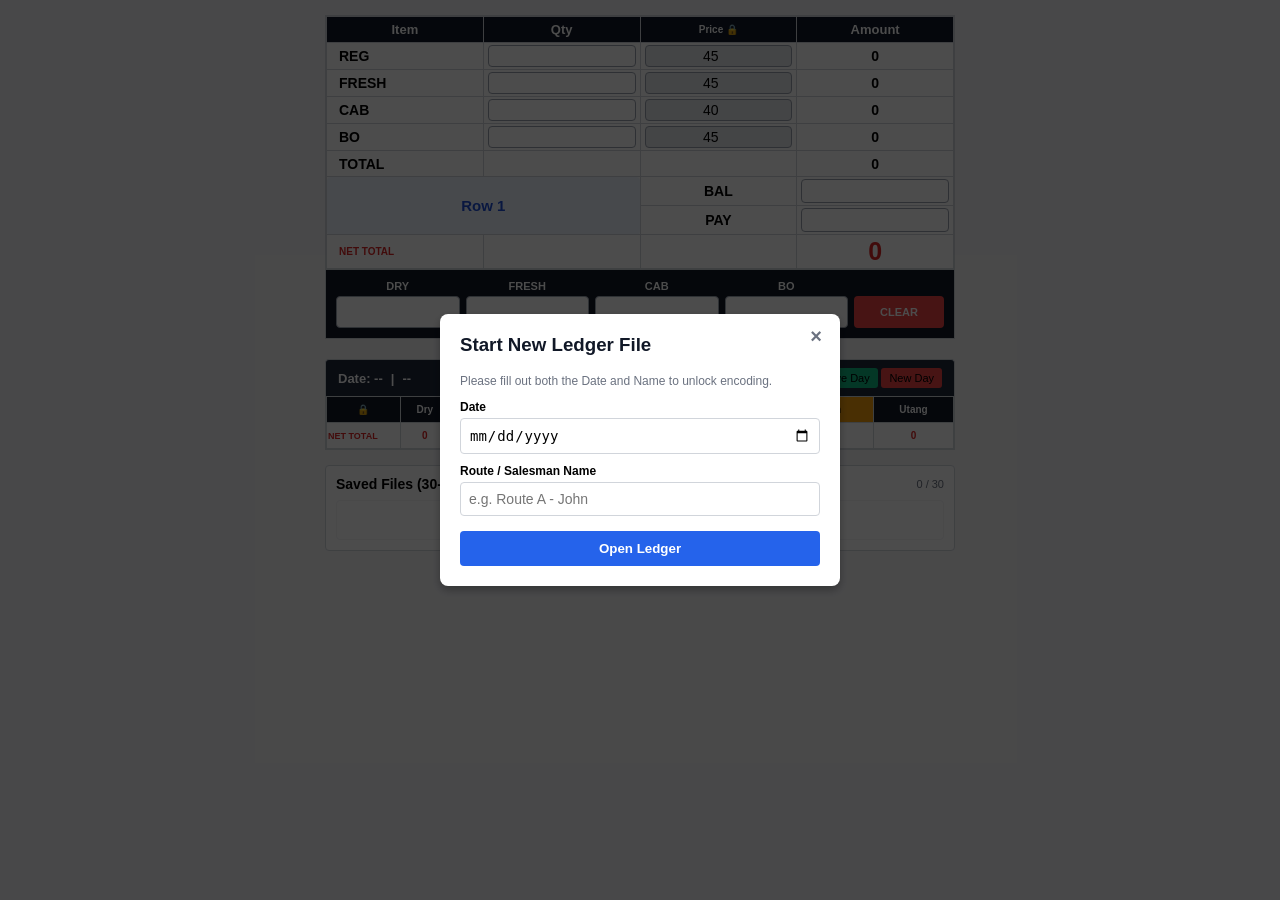
==== commit 8699841b: "Update print statement from 'Hello' to 'Goodbye'" ====
--- a/index.html
+++ b/index.html
@@ -1,479 +1,16 @@
 <!DOCTYPE html>
 <html lang="en">
 <head>
-<meta charset="UTF-8">
-<meta name="viewport" content="width=device-width, initial-scale=1.0, maximum-scale=1.0, user-scalable=no, interactive-widget=resizes-content">
-<title>Miki Table & Ledger</title>
+    <meta charset="UTF-8">
+    <meta name="viewport" content="width=device-width, initial-scale=1.0, maximum-scale=1.0, user-scalable=no, interactive-widget=resizes-content">
+    <title>Miki Table & Ledger</title>
 
-<!-- PWA Manifest Link -->
-<link rel="manifest" href="manifest.json">
-<meta name="theme-color" content="#111827">
+    <!-- PWA Manifest Link -->
+    <link rel="manifest" href="manifest.json">
+    <meta name="theme-color" content="#111827">
 
-<style>
-* {
-    box-sizing: border-box;
-}
-
-html, body {
-    margin: 0;
-    padding: 0;
-    width: 100%;
-    min-height: 100%;
-    font-family: Arial, sans-serif;
-    background: #f3f4f6;
-    overscroll-behavior: none;
-    touch-action: pan-x pan-y;
-}
-
-.main-wrapper {
-    padding: 15px 10px 10px 10px;
-    width: 100%;
-    max-width: 650px;
-    margin: 0 auto;
-    display: flex;
-    flex-direction: column;
-}
-
-/* SESSION HEADER ABOVE TABLE 2 */
-.session-bar {
-    background: #1e293b;
-    color: white;
-    padding: 8px 12px;
-    border-radius: 4px 4px 0 0;
-    display: flex;
-    justify-content: space-between;
-    align-items: center;
-    font-size: 13px;
-    border: 1px solid #d1d5db;
-    border-bottom: none;
-}
-
-.session-info {
-    display: flex;
-    gap: 8px;
-    font-weight: bold;
-}
-
-/* MODAL STYLES */
-.setup-modal-overlay {
-    position: fixed;
-    top: 0; left: 0; right: 0; bottom: 0;
-    background: rgba(0,0,0,0.7);
-    display: flex;
-    align-items: center;
-    justify-content: center;
-    z-index: 9999;
-}
-
-.setup-modal {
-    position: relative;
-    background: white;
-    padding: 20px;
-    border-radius: 8px;
-    width: 90%;
-    max-width: 400px;
-    box-shadow: 0 4px 10px rgba(0,0,0,0.3);
-}
-
-.modal-close-btn {
-    position: absolute;
-    top: 10px;
-    right: 12px;
-    background: transparent;
-    border: none;
-    font-size: 20px;
-    font-weight: bold;
-    color: #6b7280;
-    cursor: pointer;
-}
-
-.modal-close-btn:hover {
-    color: #111827;
-}
-
-.setup-modal h3 {
-    margin-top: 0;
-    color: #111827;
-    padding-right: 20px;
-}
-
-.setup-modal label {
-    display: block;
-    font-size: 12px;
-    font-weight: bold;
-    margin-top: 10px;
-    margin-bottom: 4px;
-}
-
-.setup-modal input {
-    width: 100%;
-    padding: 8px;
-    border: 1px solid #d1d5db;
-    border-radius: 4px;
-    font-size: 14px;
-}
-
-.setup-btn {
-    width: 100%;
-    margin-top: 15px;
-    padding: 10px;
-    background: #2563eb;
-    color: white;
-    border: none;
-    border-radius: 4px;
-    font-weight: bold;
-    cursor: pointer;
-}
-
-.setup-btn:hover {
-    background: #1d4ed8;
-}
-
-/* HISTORY DRAWER */
-.history-section {
-    background: white;
-    border: 1px solid #d1d5db;
-    margin-top: 10px;
-    padding: 10px;
-    border-radius: 4px;
-    display: flex;
-    flex-direction: column;
-}
-
-.history-title {
-    font-weight: bold;
-    font-size: 14px;
-    margin-bottom: 8px;
-    display: flex;
-    justify-content: space-between;
-    align-items: center;
-}
-
-.history-list {
-    max-height: 120px;
-    overflow-y: auto;
-    font-size: 12px;
-    border: 1px solid #f3f4f6;
-    border-radius: 4px;
-    padding: 2px;
-}
-
-.history-item {
-    display: flex;
-    justify-content: space-between;
-    align-items: center;
-    padding: 6px;
-    border-bottom: 1px solid #f3f4f6;
-    border-radius: 4px;
-    transition: background-color 0.2s ease;
-}
-
-.history-item.selected-file {
-    background-color: #fef08a !important;
-    border: 1px solid #facc15;
-}
-
-.history-item:last-child {
-    border-bottom: none;
-}
-
-.btn-sm {
-    padding: 4px 8px;
-    font-size: 11px;
-    border: none;
-    border-radius: 3px;
-    cursor: pointer;
-}
-
-.btn-edit { background: #3b82f6; color: white; }
-.btn-del { background: #ef4444; color: white; margin-left: 4px; }
-
-.table-box {
-    width: 100%;
-    margin: 0 auto 20px auto;
-    background: white;
-    border: 1px solid #d1d5db;
-}
-
-.table-box-2 {
-    margin-top: 0;
-    margin-bottom: 5px;
-    border-top: none;
-}
-
-table {
-    width: 100%;
-    border-collapse: collapse;
-    table-layout: fixed;
-}
-
-th,
-td {
-    border: 1px solid #d1d5db;
-    height: 26px; 
-    padding: 2px 4px;
-    text-align: center;
-    vertical-align: middle;
-}
-
-th {
-    background: #111827;
-    color: white;
-    font-size: 13px;
-    font-weight: bold;
-}
-
-td {
-    background: white;
-    font-size: 14px;
-}
-
-.miki {
-    text-align: left;
-    padding-left: 12px;
-    font-weight: bold;
-}
-
-.label-cell {
-    font-weight: bold;
-    text-align: center;
-}
-
-.active-customer-box {
-    text-align: center;
-    font-weight: bold;
-    color: #1d4ed8;
-    font-size: 15px;
-    background: #eff6ff;
-    padding: 4px;
-    border-radius: 4px;
-    word-break: break-word;
-}
-
-table input {
-    width: 100%;
-    max-width: 100%;
-    height: 22px;
-    padding: 2px;
-    border: 1px solid #9ca3af;
-    border-radius: 4px;
-    text-align: center;
-    font-size: 14px;
-    background: white;
-}
-
-.miki-net-total-large {
-    font-size: 10px !important;
-    font-weight: bold;
-    color: #dc2626;
-    text-align: left;
-    padding-left: 12px;
-}
-
-.net-total-large {
-    font-size: 25px !important;
-    font-weight: bold;
-    color: #dc2626;
-}
-
-.table-box-2 td {
-    padding: 1px 2px;
-}
-
-.table-box-2 table input {
-    font-size: 11px;
-    height: 24px;
-    padding: 1px 2px;
-}
-
-.table-box-2 table input.name-input {
-    text-align: left;
-    padding-left: 4px;
-}
-
-.table-box-2 table input.readonly-col {
-    background: #f9fafb;
-    border: none;
-}
-
-.colln-header {
-    background: #f59e0b !important;
-    color: #000000 !important;
-}
-
-.table-box-2 table input.colln-input {
-    background: #fef3c7 !important;
-    border: 1px solid #f59e0b !important;
-    font-weight: bold;
-}
-
-.table-box-2 th, th.lockable-header {
-    font-size: 10px;
-    padding: 2px 1px;
-    cursor: pointer;
-    user-select: none;
-}
-
-.direct-amount-input {
-    width: 100% !important;
-    height: 24px !important;
-    font-weight: bold;
-}
-
-table input:focus {
-    outline: 2px solid #94a3b8;
-}
-
-.amount {
-    font-weight: bold;
-}
-
-.net-total-red {
-    font-weight: bold;
-    color: #dc2626;
-    font-size: 10px;
-    padding: 0 1px;
-}
-
-.sync-panel {
-    display: grid;
-    grid-template-columns: repeat(4, 1fr) 90px;
-    gap: 6px;
-    padding: 10px;
-    background: #111827;
-    border-top: 1px solid #d1d5db;
-    align-items: flex-end;
-}
-
-.sync-cell {
-    display: flex;
-    flex-direction: column;
-    align-items: center;
-    justify-content: center;
-}
-
-.sync-cell label {
-    color: white;
-    font-size: 11px;
-    font-weight: bold;
-    margin-bottom: 4px;
-    text-transform: uppercase;
-}
-
-.sync-cell input {
-    width: 100%;
-    height: 32px;
-    padding: 4px;
-    border: 1px solid #9ca3af;
-    border-radius: 4px;
-    text-align: center;
-    font-size: 14px;
-    background: white;
-}
-
-.btn-container {
-    display: flex;
-    flex-direction: column;
-    gap: 4px;
-}
-
-.action-btn {
-    width: 100%;
-    height: 32px;
-    color: white;
-    border: none;
-    border-radius: 4px;
-    font-size: 11px;
-    font-weight: bold;
-    cursor: pointer;
-}
-
-.clear-btn { background: #ef4444; }
-.clear-btn:hover { background: #dc2626; }
-
-.save-btn { background: #10b981; }
-.save-btn:hover { background: #059669; }
-
-.install-btn {
-    background: #2563eb;
-    display: none;
-}
-.install-btn:hover { background: #1d4ed8; }
-
-/* GREEN SLIDER BAR & SUB-TABLE STYLES */
-.slider-toggle-bar {
-    width: 100%;
-    height: 22px;
-    background: #059669;
-    color: white;
-    display: flex;
-    align-items: center;
-    justify-content: center;
-    cursor: pointer;
-    user-select: none;
-    border: 1px solid #047857;
-    border-top: none;
-    border-radius: 0 0 6px 6px;
-    margin-bottom: 8px;
-}
-
-.slider-pill {
-    width: 40px;
-    height: 4px;
-    background: white;
-    border-radius: 2px;
-}
-
-.slider-icon {
-    font-size: 10px;
-    font-weight: bold;
-    margin-left: 8px;
-}
-
-.expandable-table-container {
-    max-height: 0;
-    overflow: hidden;
-    transition: max-height 0.35s ease-out;
-    background: white;
-    border: 1px solid #cbd5e1;
-    margin-bottom: 10px;
-    border-radius: 4px;
-}
-
-.expandable-table-container.open {
-    max-height: 300px;
-}
-
-.sub-table th {
-    background: #1f2937;
-    font-size: 9px;
-    cursor: pointer;
-}
-
-.disabled-cell {
-    background: #e2e8f0;
-}
-
-.overall-total-cell {
-    background: #fef2f2 !important;
-    border: 1.5px solid #ef4444 !important;
-}
-
-.overall-total-cell input {
-    background: #fee2e2 !important;
-    color: #dc2626 !important;
-    font-weight: bold !important;
-    font-size: 11px !important;
-    border: 1px solid #f87171 !important;
-}
-
-@media (max-width: 400px) {
-    th, td { height: 24px; padding: 1px; }
-    th { font-size: 9px; }
-    td { font-size: 9.5px; }
-    .table-box-2 table input { font-size: 9.5px; }
-}
-</style>
+    <!-- External CSS -->
+    <link rel="stylesheet" href="styles.css">
 </head>
 
 <body>
@@ -493,7 +30,7 @@
 </div>
 
 <div class="main-wrapper">
-    <!-- FIRST TABLE (YOUR EXACT ORIGINAL CALCULATOR TABLE) -->
+    <!-- FIRST TABLE -->
     <div class="table-box">
     <table>
         <thead>
@@ -592,19 +129,19 @@
         </div>
     </div>
 
-    <!-- SECOND TABLE (YOUR EXACT ORIGINAL 9 COLUMNS, 16 ROWS) -->
+    <!-- SECOND TABLE (9 COLUMNS, 16 ROWS) -->
     <div class="table-box table-box-2">
     <table>
         <colgroup>
-            <col style="width: 10%;">
-            <col style="width: 10%;">
-            <col style="width: 10%;">
-            <col style="width: 10%;">
-            <col style="width: 10%;">
-            <col style="width: 10%;">
-            <col style="width: 10%;">
+            <col style="width: 12%;">
+            <col style="width: 8%;">
+            <col style="width: 8%;">
+            <col style="width: 8%;">
+            <col style="width: 8%;">
             <col style="width: 15%;">
             <col style="width: 15%;">
+            <col style="width: 15%;">
+            <col style="width: 13%;">
         </colgroup>
         <thead>
             <tr>
@@ -619,24 +156,10 @@
                 <th>Utang</th>
             </tr>
         </thead>
-        <tbody>
-            <script>
-                for (let i = 1; i <= 16; i++) {
-                    document.write(`
-                        <tr>
-                            <td><input type="text" class="name-input" id="ledgerName_${i}" oninput="updateActiveCustomerName(${i}); saveLedger();" onfocus="loadRowToMain(${i})" readonly style="background-color: #e5e5e5;"></td>
-                            <td><input type="text" class="readonly-col" id="ledgerDry_${i}" readonly onfocus="loadRowToMain(${i})"></td>
-                            <td><input type="text" class="readonly-col" id="ledgerFresh_${i}" readonly onfocus="loadRowToMain(${i})"></td>
-                            <td><input type="text" class="readonly-col" id="ledgerCab_${i}" readonly onfocus="loadRowToMain(${i})"></td>
-                            <td><input type="text" class="readonly-col" id="ledgerBo_${i}" readonly onfocus="loadRowToMain(${i})"></td>
-                            <td><input type="text" class="readonly-col" id="ledgerBal_${i}" readonly onfocus="loadRowToMain(${i})"></td>
-                            <td><input type="text" class="readonly-col amount" id="ledgerBilling_${i}" readonly></td>
-                            <td><input type="text" class="readonly-col colln-input" id="ledgerPay_${i}" readonly onfocus="loadRowToMain(${i})"></td>
-                            <td><input type="text" class="readonly-col amount" id="ledgerRem_${i}" readonly></td>
-                        </tr>
-                    `);
-                }
-            </script>
+        <tbody id="ledgerTableBody">
+            <!-- Table rows generated by JS -->
+        </tbody>
+        <tfoot>
             <!-- Row 18: Net Total Row -->
             <tr>
                 <td class="miki" style="color: #dc2626; font-size: 9px; padding: 0 1px;">NET TOTAL</td>
@@ -649,100 +172,8 @@
                 <td class="net-total-red" id="totalColln">0</td>
                 <td class="net-total-red" id="totalRem">0</td>
             </tr>
-        </tbody>
+        </tfoot>
     </table>
-    </div>
-
-    <!-- GREEN SLIDER TOGGLE BAR BELOW TABLE 2 -->
-    <div class="slider-toggle-bar" id="sliderToggle" onclick="toggleSubTable()">
-        <div class="slider-pill"></div>
-        <span class="slider-icon" id="sliderIcon">▼ Tap to Open Sub-Table</span>
-    </div>
-
-    <!-- EXPANDABLE SUB-TABLE -->
-    <div class="expandable-table-container" id="expandableContainer">
-        <table class="sub-table">
-            <colgroup>
-                <col style="width: 10%;">
-                <col style="width: 10%;">
-                <col style="width: 10%;">
-                <col style="width: 10%;">
-                <col style="width: 10%;">
-                <col style="width: 10%;">
-                <col style="width: 10%;">
-                <col style="width: 15%;">
-                <col style="width: 15%;">
-            </colgroup>
-            <thead>
-                <tr>
-                    <th id="subItemHeader1" onclick="handleSubHeaderTap()">Item 🔒</th>
-                    <th>Amt</th>
-                    <th id="subItemHeader2" onclick="handleSubHeaderTap()">Item 🔒</th>
-                    <th>Amt</th>
-                    <th>Summary</th>
-                    <th></th>
-                    <th></th>
-                    <th></th>
-                    <th></th>
-                </tr>
-            </thead>
-            <tbody>
-                <!-- Row 1 -->
-                <tr>
-                    <td><input type="text" class="sub-item-input" value="Item 1" readonly style="background-color: #e2e8f0;"></td>
-                    <td><input type="number" id="sub_amt1_1" class="sub-amt-input" oninput="calculateSubTable()"></td>
-                    <td><input type="text" class="sub-item-input" value="Item 7" readonly style="background-color: #e2e8f0;"></td>
-                    <td><input type="number" id="sub_amt2_1" class="sub-amt-input" oninput="calculateSubTable()"></td>
-                    <td><input type="text" id="sub_sum_total" class="readonly-col" readonly placeholder="Sum"></td>
-                    <td class="disabled-cell"></td><td class="disabled-cell"></td><td class="disabled-cell"></td><td class="disabled-cell"></td>
-                </tr>
-                <!-- Row 2 -->
-                <tr>
-                    <td><input type="text" class="sub-item-input" value="Item 2" readonly style="background-color: #e2e8f0;"></td>
-                    <td><input type="number" id="sub_amt1_2" class="sub-amt-input" oninput="calculateSubTable()"></td>
-                    <td><input type="text" class="sub-item-input" value="Item 8" readonly style="background-color: #e2e8f0;"></td>
-                    <td><input type="number" id="sub_amt2_2" class="sub-amt-input" oninput="calculateSubTable()"></td>
-                    <td><input type="text" id="sub_net_bal" class="readonly-col" readonly placeholder="Bal"></td>
-                    <td class="disabled-cell"></td><td class="disabled-cell"></td><td class="disabled-cell"></td><td class="disabled-cell"></td>
-                </tr>
-                <!-- Row 3 -->
-                <tr>
-                    <td><input type="text" class="sub-item-input" value="Item 3" readonly style="background-color: #e2e8f0;"></td>
-                    <td><input type="number" id="sub_amt1_3" class="sub-amt-input" oninput="calculateSubTable()"></td>
-                    <td><input type="text" class="sub-item-input" value="Item 9" readonly style="background-color: #e2e8f0;"></td>
-                    <td><input type="number" id="sub_amt2_3" class="sub-amt-input" oninput="calculateSubTable()"></td>
-                    <td><input type="number" id="sub_coh_input" placeholder="COH" oninput="calculateSubTable()"></td>
-                    <td class="disabled-cell"></td><td class="disabled-cell"></td><td class="disabled-cell"></td><td class="disabled-cell"></td>
-                </tr>
-                <!-- Row 4 -->
-                <tr>
-                    <td><input type="text" class="sub-item-input" value="Item 4" readonly style="background-color: #e2e8f0;"></td>
-                    <td><input type="number" id="sub_amt1_4" class="sub-amt-input" oninput="calculateSubTable()"></td>
-                    <td><input type="text" class="sub-item-input" value="Item 10" readonly style="background-color: #e2e8f0;"></td>
-                    <td><input type="number" id="sub_amt2_4" class="sub-amt-input" oninput="calculateSubTable()"></td>
-                    <td class="overall-total-cell"><input type="text" id="sub_overall_total" readonly placeholder="Overall"></td>
-                    <td class="disabled-cell"></td><td class="disabled-cell"></td><td class="disabled-cell"></td><td class="disabled-cell"></td>
-                </tr>
-                <!-- Row 5 -->
-                <tr>
-                    <td><input type="text" class="sub-item-input" value="Item 5" readonly style="background-color: #e2e8f0;"></td>
-                    <td><input type="number" id="sub_amt1_5" class="sub-amt-input" oninput="calculateSubTable()"></td>
-                    <td><input type="text" class="sub-item-input" value="Item 11" readonly style="background-color: #e2e8f0;"></td>
-                    <td><input type="number" id="sub_amt2_5" class="sub-amt-input" oninput="calculateSubTable()"></td>
-                    <td class="disabled-cell"></td>
-                    <td class="disabled-cell"></td><td class="disabled-cell"></td><td class="disabled-cell"></td><td class="disabled-cell"></td>
-                </tr>
-                <!-- Row 6 -->
-                <tr>
-                    <td><input type="text" class="sub-item-input" value="Item 6" readonly style="background-color: #e2e8f0;"></td>
-                    <td><input type="number" id="sub_amt1_6" class="sub-amt-input" oninput="calculateSubTable()"></td>
-                    <td><input type="text" class="sub-item-input" value="Item 12" readonly style="background-color: #e2e8f0;"></td>
-                    <td><input type="number" id="sub_amt2_6" class="sub-amt-input" oninput="calculateSubTable()"></td>
-                    <td class="disabled-cell"></td>
-                    <td class="disabled-cell"></td><td class="disabled-cell"></td><td class="disabled-cell"></td><td class="disabled-cell"></td>
-                </tr>
-            </tbody>
-        </table>
     </div>
 
     <!-- 30-DAY HISTORY ARCHIVE -->
@@ -756,594 +187,8 @@
         </div>
     </div>
 </div>
-<script>
-// --- GLOBAL VARIABLES & STATE ---
-let activeRowIndex = 1;
-let currentFileId = null;
-let currentFileDate = "";
-let currentFileName = "";
-let priceLockTapCount = 0;
-let headerTapCount = 0;
-let subHeaderTapCount = 0;
-let isPricesLocked = true;
-let isNamesLocked = true;
-let isSubItemsLocked = true;
 
-// Modal Action States
-let modalActionState = "INITIAL_NEW"; // "INITIAL_NEW", "OVERWRITE_SAVE", "SAVE_AS", "PROMPT_NEW"
-
-// Service Worker Registration
-if ('serviceWorker' in navigator) {
-    window.addEventListener('load', () => {
-        navigator.serviceWorker.register('./sw.js')
-            .then(reg => console.log('Service Worker Registered'))
-            .catch(err => console.log('Service Worker Failed', err));
-    });
-}
-
-// Deferred PWA Install Prompt
-let deferredPrompt;
-window.addEventListener('beforeinstallprompt', (e) => {
-    e.preventDefault();
-    deferredPrompt = e;
-    const installBtn = document.getElementById('installBtn');
-    if (installBtn) installBtn.style.display = 'block';
-});
-
-function installApp() {
-    if (deferredPrompt) {
-        deferredPrompt.prompt();
-        deferredPrompt.userChoice.then((choiceResult) => {
-            if (choiceResult.outcome === 'accepted') {
-                document.getElementById('installBtn').style.display = 'none';
-            }
-            deferredPrompt = null;
-        });
-    }
-}
-
-// ON INIT PAGE LOAD
-window.addEventListener('DOMContentLoaded', () => {
-    autoOpenInitialModal();
-    renderHistoryList();
-});
-
-// --- MODAL / FILE MANAGEMENT LOGIC ---
-function autoOpenInitialModal() {
-    modalActionState = "INITIAL_NEW";
-    document.getElementById('modalTitle').innerText = "Start New Ledger File";
-    document.getElementById('modalSubtext').innerText = "Please fill out both the Date and Name to unlock encoding.";
-    document.getElementById('modalActionBtn').innerText = "Open Ledger";
-    
-    // Set default date to today
-    const today = new Date().toISOString().split('T')[0];
-    document.getElementById('modalDateInput').value = today;
-    document.getElementById('modalNameInput').value = "";
-    
-    document.getElementById('setupModal').style.display = 'flex';
-}
-
-function promptNewFile() {
-    modalActionState = "PROMPT_NEW";
-    document.getElementById('modalTitle').innerText = "Start New Ledger File";
-    document.getElementById('modalSubtext').innerText = "Enter date and route name for the new file.";
-    document.getElementById('modalActionBtn').innerText = "Create New File";
-    
-    const today = new Date().toISOString().split('T')[0];
-    document.getElementById('modalDateInput').value = today;
-    document.getElementById('modalNameInput').value = "";
-    
-    document.getElementById('setupModal').style.display = 'flex';
-}
-
-function openSaveConfirmationModal() {
-    if (!currentFileId) {
-        modalActionState = "INITIAL_NEW";
-        document.getElementById('modalTitle').innerText = "Save New Ledger File";
-        document.getElementById('modalSubtext').innerText = "Please confirm the Date and Route Name before saving.";
-        document.getElementById('modalActionBtn').innerText = "Save Ledger";
-    } else {
-        modalActionState = "OVERWRITE_SAVE";
-        document.getElementById('modalTitle').innerText = "Save Changes";
-        document.getElementById('modalSubtext').innerText = "Save changes to current file or save as a new file?";
-        document.getElementById('modalActionBtn').innerText = "Update Existing File";
-    }
-    
-    document.getElementById('modalDateInput').value = currentFileDate || new Date().toISOString().split('T')[0];
-    document.getElementById('modalNameInput').value = currentFileName || "";
-    
-    document.getElementById('setupModal').style.display = 'flex';
-}
-
-function closeSetupModal() {
-    document.getElementById('setupModal').style.display = 'none';
-}
-
-function handleModalSubmit() {
-    const dateVal = document.getElementById('modalDateInput').value;
-    const nameVal = document.getElementById('modalNameInput').value.trim();
-
-    if (!dateVal || !nameVal) {
-        alert("Please provide both Date and Salesman/Route Name!");
-        return;
-    }
-
-    if (modalActionState === "INITIAL_NEW" || modalActionState === "PROMPT_NEW") {
-        currentFileId = 'ledger_' + Date.now();
-        currentFileDate = dateVal;
-        currentFileName = nameVal;
-        
-        clearAllLedgerFields();
-        clearMainInputs();
-        clearSubTableInputs();
-        
-        updateSessionUI();
-        saveLedger();
-    } else if (modalActionState === "OVERWRITE_SAVE") {
-        currentFileDate = dateVal;
-        currentFileName = nameVal;
-        updateSessionUI();
-        saveLedger();
-        alert("File updated successfully!");
-    }
-
-    closeSetupModal();
-}
-
-function updateSessionUI() {
-    document.getElementById('displayFileDate').innerText = "Date: " + (currentFileDate || "--");
-    document.getElementById('displayFileName').innerText = currentFileName || "--";
-}
-
-// --- 5-TAP LOCK / UNLOCK SYSTEM ---
-function handlePriceKeyClick() {
-    priceLockTapCount++;
-    if (priceLockTapCount >= 5) {
-        isPricesLocked = !isPricesLocked;
-        priceLockTapCount = 0;
-        
-        const priceInputs = document.querySelectorAll('.price-input');
-        const lockHeader = document.getElementById('priceLockHeader');
-        
-        priceInputs.forEach(input => {
-            input.readOnly = isPricesLocked;
-            input.style.backgroundColor = isPricesLocked ? "#e5e7eb" : "#ffffff";
-        });
-        
-        lockHeader.innerText = isPricesLocked ? "Price 🔒" : "Price 🔓";
-        alert(isPricesLocked ? "Prices LOCKED!" : "Prices UNLOCKED for editing!");
-    }
-}
-
-function handleKeyClick() {
-    headerTapCount++;
-    if (headerTapCount >= 5) {
-        isNamesLocked = !isNamesLocked;
-        headerTapCount = 0;
-        
-        const nameInputs = document.querySelectorAll('.name-input');
-        const lockHeader = document.getElementById('lockHeader');
-        
-        nameInputs.forEach(input => {
-            input.readOnly = isNamesLocked;
-            input.style.backgroundColor = isNamesLocked ? "#e5e5e5" : "#ffffff";
-        });
-        
-        lockHeader.innerText = isNamesLocked ? "🔒" : "🔓";
-        alert(isNamesLocked ? "Names LOCKED!" : "Names UNLOCKED for editing!");
-    }
-}
-
-function handleSubHeaderTap() {
-    subHeaderTapCount++;
-    if (subHeaderTapCount >= 5) {
-        isSubItemsLocked = !isSubItemsLocked;
-        subHeaderTapCount = 0;
-        
-        const subItemInputs = document.querySelectorAll('.sub-item-input');
-        const header1 = document.getElementById('subItemHeader1');
-        const header2 = document.getElementById('subItemHeader2');
-        
-        subItemInputs.forEach(input => {
-            input.readOnly = isSubItemsLocked;
-            input.style.backgroundColor = isSubItemsLocked ? "#e2e8f0" : "#ffffff";
-        });
-        
-        const label = isSubItemsLocked ? "Item 🔒" : "Item 🔓";
-        if (header1) header1.innerText = label;
-        if (header2) header2.innerText = label;
-        
-        alert(isSubItemsLocked ? "Sub-Table Items LOCKED!" : "Sub-Table Items UNLOCKED!");
-    }
-}
-
-// --- TABLE 1 <-> TABLE 2 SYNC & CALCULATIONS ---
-function loadRowToMain(rowIndex) {
-    activeRowIndex = rowIndex;
-    
-    // Highlight Active Customer Name
-    const activeName = document.getElementById(`ledgerName_${rowIndex}`).value;
-    document.getElementById('activeCustomerDisplay').innerText = activeName ? activeName : `Row ${rowIndex}`;
-
-    // Get values from Ledger
-    const dry = document.getElementById(`ledgerDry_${rowIndex}`).value;
-    const fresh = document.getElementById(`ledgerFresh_${rowIndex}`).value;
-    const cab = document.getElementById(`ledgerCab_${rowIndex}`).value;
-    const bo = document.getElementById(`ledgerBo_${rowIndex}`).value;
-    const bal = document.getElementById(`ledgerBal_${rowIndex}`).value;
-    const pay = document.getElementById(`ledgerPay_${rowIndex}`).value;
-
-    // Load to Main Table inputs
-    document.getElementById('qtyReg').value = dry;
-    document.getElementById('syncDry').value = dry;
-    
-    document.getElementById('qtyFresh').value = fresh;
-    document.getElementById('syncFresh').value = fresh;
-    
-    document.getElementById('qtyCab').value = cab;
-    document.getElementById('syncCab').value = cab;
-    
-    document.getElementById('qtyBo').value = bo;
-    document.getElementById('syncBo').value = bo;
-
-    document.getElementById('inputBal').value = bal;
-    document.getElementById('inputPay').value = pay;
-
-    calculateMain(false); // Calculate without triggering circular save loops
-}
-
-function syncFromTable(itemType) {
-    const qtyVal = document.getElementById(`qty${itemType}`).value;
-    document.getElementById(`sync${itemType}`).value = qtyVal;
-    
-    // Push to Ledger
-    const ledgerField = itemType === 'Reg' ? 'Dry' : itemType;
-    document.getElementById(`ledger${ledgerField}_${activeRowIndex}`).value = qtyVal;
-    
-    calculateMain();
-}
-
-function syncFromPanel(itemType) {
-    const syncVal = document.getElementById(`sync${itemType}`).value;
-    const tableField = itemType === 'Dry' ? 'Reg' : itemType;
-    document.getElementById(`qty${tableField}`).value = syncVal;
-    
-    // Push to Ledger
-    document.getElementById(`ledger${itemType}_${activeRowIndex}`).value = syncVal;
-    
-    calculateMain();
-}
-
-function updateActiveCustomerName(rowIndex) {
-    if (rowIndex === activeRowIndex) {
-        const nameVal = document.getElementById(`ledgerName_${rowIndex}`).value;
-        document.getElementById('activeCustomerDisplay').innerText = nameVal ? nameVal : `Row ${rowIndex}`;
-    }
-}
-
-function calculateMain(shouldSave = true) {
-    // Price Inputs
-    const priceReg = parseFloat(document.getElementById('priceReg').value) || 0;
-    const priceFresh = parseFloat(document.getElementById('priceFresh').value) || 0;
-    const priceCab = parseFloat(document.getElementById('priceCab').value) || 0;
-    const priceBo = parseFloat(document.getElementById('priceBo').value) || 0;
-
-    // Quantity Inputs
-    const qtyReg = parseFloat(document.getElementById('qtyReg').value) || 0;
-    const qtyFresh = parseFloat(document.getElementById('qtyFresh').value) || 0;
-    const qtyCab = parseFloat(document.getElementById('qtyCab').value) || 0;
-    const qtyBo = parseFloat(document.getElementById('qtyBo').value) || 0;
-
-    // Amounts
-    const amtReg = qtyReg * priceReg;
-    const amtFresh = qtyFresh * priceFresh;
-    const amtCab = qtyCab * priceCab;
-    const amtBo = qtyBo * priceBo;
-
-    document.getElementById('amountReg').innerText = amtReg.toLocaleString();
-    document.getElementById('amountFresh').innerText = amtFresh.toLocaleString();
-    document.getElementById('amountCab').innerText = amtCab.toLocaleString();
-    document.getElementById('amountBo').innerText = amtBo.toLocaleString();
-
-    const totalBilling = amtReg + amtFresh + amtCab + amtBo;
-    document.getElementById('totalAmount').innerText = totalBilling.toLocaleString();
-
-    const inputBal = parseFloat(document.getElementById('inputBal').value) || 0;
-    const inputPay = parseFloat(document.getElementById('inputPay').value) || 0;
-
-    const netTotal = (totalBilling + inputBal) - inputPay;
-    document.getElementById('netTotalAmount').innerText = netTotal.toLocaleString();
-
-    // Update Active Ledger Row
-    document.getElementById(`ledgerBal_${activeRowIndex}`).value = inputBal || '';
-    document.getElementById(`ledgerBilling_${activeRowIndex}`).value = totalBilling ? totalBilling.toLocaleString() : '';
-    document.getElementById(`ledgerPay_${activeRowIndex}`).value = inputPay || '';
-    document.getElementById(`ledgerRem_${activeRowIndex}`).value = netTotal ? netTotal.toLocaleString() : '';
-
-    calculateLedgerTotals();
-    
-    if (shouldSave) {
-        saveLedger();
-    }
-}
-
-function calculateLedgerTotals() {
-    let totDry = 0, totFresh = 0, totCab = 0, totBo = 0;
-    let totBal = 0, totBilling = 0, totColln = 0, totRem = 0;
-
-    for (let i = 1; i <= 16; i++) {
-        totDry += parseFloat(document.getElementById(`ledgerDry_${i}`).value) || 0;
-        totFresh += parseFloat(document.getElementById(`ledgerFresh_${i}`).value) || 0;
-        totCab += parseFloat(document.getElementById(`ledgerCab_${i}`).value) || 0;
-        totBo += parseFloat(document.getElementById(`ledgerBo_${i}`).value) || 0;
-        totBal += parseFloat(document.getElementById(`ledgerBal_${i}`).value) || 0;
-        
-        // Remove commas before parsing float for currency formats
-        const billingStr = (document.getElementById(`ledgerBilling_${i}`).value || '0').replace(/,/g, '');
-        const remStr = (document.getElementById(`ledgerRem_${i}`).value || '0').replace(/,/g, '');
-        
-        totBilling += parseFloat(billingStr) || 0;
-        totColln += parseFloat(document.getElementById(`ledgerPay_${i}`).value) || 0;
-        totRem += parseFloat(remStr) || 0;
-    }
-
-    document.getElementById('totalDry').innerText = totDry || 0;
-    document.getElementById('totalFresh').innerText = totFresh || 0;
-    document.getElementById('totalCab').innerText = totCab || 0;
-    document.getElementById('totalBo').innerText = totBo || 0;
-    document.getElementById('totalBal').innerText = totBal.toLocaleString();
-    document.getElementById('totalBilling').innerText = totBilling.toLocaleString();
-    document.getElementById('totalColln').innerText = totColln.toLocaleString();
-    document.getElementById('totalRem').innerText = totRem.toLocaleString();
-
-    // AUTO-SYNC TO SUB-TABLE
-    calculateSubTable();
-}
-
-function clearMainInputs() {
-    document.getElementById('qtyReg').value = '';
-    document.getElementById('qtyFresh').value = '';
-    document.getElementById('qtyCab').value = '';
-    document.getElementById('qtyBo').value = '';
-
-    document.getElementById('syncDry').value = '';
-    document.getElementById('syncFresh').value = '';
-    document.getElementById('syncCab').value = '';
-    document.getElementById('syncBo').value = '';
-
-    document.getElementById('inputBal').value = '';
-    document.getElementById('inputPay').value = '';
-
-    document.getElementById('amountReg').innerText = '0';
-    document.getElementById('amountFresh').innerText = '0';
-    document.getElementById('amountCab').innerText = '0';
-    document.getElementById('amountBo').innerText = '0';
-    document.getElementById('totalAmount').innerText = '0';
-    document.getElementById('netTotalAmount').innerText = '0';
-}
-
-function clearAllLedgerFields() {
-    for (let i = 1; i <= 16; i++) {
-        document.getElementById(`ledgerName_${i}`).value = '';
-        document.getElementById(`ledgerDry_${i}`).value = '';
-        document.getElementById(`ledgerFresh_${i}`).value = '';
-        document.getElementById(`ledgerCab_${i}`).value = '';
-        document.getElementById(`ledgerBo_${i}`).value = '';
-        document.getElementById(`ledgerBal_${i}`).value = '';
-        document.getElementById(`ledgerBilling_${i}`).value = '';
-        document.getElementById(`ledgerPay_${i}`).value = '';
-        document.getElementById(`ledgerRem_${i}`).value = '';
-    }
-    calculateLedgerTotals();
-}
-
-// --- SLIDING SUB-TABLE LOGIC & CALCULATIONS ---
-function toggleSubTable() {
-    const container = document.getElementById('expandableContainer');
-    const icon = document.getElementById('sliderIcon');
-    
-    container.classList.toggle('open');
-    if (container.classList.contains('open')) {
-        icon.innerText = "▲ Tap to Close Sub-Table";
-    } else {
-        icon.innerText = "▼ Tap to Open Sub-Table";
-    }
-}
-
-function calculateSubTable() {
-    let sumTotal = 0;
-    
-    // Sum up 12 sub-table amounts (2 columns x 6 rows)
-    for (let i = 1; i <= 6; i++) {
-        const amt1 = parseFloat(document.getElementById(`sub_amt1_${i}`).value) || 0;
-        const amt2 = parseFloat(document.getElementById(`sub_amt2_${i}`).value) || 0;
-        sumTotal += (amt1 + amt2);
-    }
-
-    // Get Table 2 Totals directly
-    const totalBillingVal = parseFloat((document.getElementById('totalBilling').innerText || '0').replace(/,/g, '')) || 0;
-    const totalBalVal = parseFloat((document.getElementById('totalBal').innerText || '0').replace(/,/g, '')) || 0;
-    const netBal = totalBillingVal + totalBalVal;
-
-    const cohVal = parseFloat(document.getElementById('sub_coh_input').value) || 0;
-
-    // Formula: Overall = (Sum Total + COH) - Net Bal
-    const overallTotal = (sumTotal + cohVal) - netBal;
-
-    // Update Sub-Table outputs
-    document.getElementById('sub_sum_total').value = sumTotal ? sumTotal.toLocaleString() : '0';
-    document.getElementById('sub_net_bal').value = netBal ? netBal.toLocaleString() : '0';
-    document.getElementById('sub_overall_total').value = overallTotal ? overallTotal.toLocaleString() : '0';
-
-    saveLedger();
-}
-
-function clearSubTableInputs() {
-    for (let i = 1; i <= 6; i++) {
-        document.getElementById(`sub_amt1_${i}`).value = '';
-        document.getElementById(`sub_amt2_${i}`).value = '';
-    }
-    document.getElementById('sub_coh_input').value = '';
-    calculateSubTable();
-}
-
-// --- LOCALSTORAGE & 30-DAY HISTORY ARCHIVE ---
-function saveLedger() {
-    if (!currentFileId) return;
-
-    // Collect Ledger Data
-    const rowsData = [];
-    for (let i = 1; i <= 16; i++) {
-        rowsData.push({
-            name: document.getElementById(`ledgerName_${i}`).value,
-            dry: document.getElementById(`ledgerDry_${i}`).value,
-            fresh: document.getElementById(`ledgerFresh_${i}`).value,
-            cab: document.getElementById(`ledgerCab_${i}`).value,
-            bo: document.getElementById(`ledgerBo_${i}`).value,
-            bal: document.getElementById(`ledgerBal_${i}`).value,
-            billing: document.getElementById(`ledgerBilling_${i}`).value,
-            pay: document.getElementById(`ledgerPay_${i}`).value,
-            rem: document.getElementById(`ledgerRem_${i}`).value
-        });
-    }
-
-    // Collect Sub-Table Data
-    const subTableData = {
-        amounts1: [],
-        amounts2: [],
-        coh: document.getElementById('sub_coh_input').value
-    };
-    for (let i = 1; i <= 6; i++) {
-        subTableData.amounts1.push(document.getElementById(`sub_amt1_${i}`).value);
-        subTableData.amounts2.push(document.getElementById(`sub_amt2_${i}`).value);
-    }
-
-    const payload = {
-        id: currentFileId,
-        date: currentFileDate,
-        name: currentFileName,
-        timestamp: Date.now(),
-        rows: rowsData,
-        subTable: subTableData
-    };
-
-    localStorage.setItem(currentFileId, JSON.stringify(payload));
-    
-    // Maintain Index in LocalStorage
-    let historyIndex = JSON.parse(localStorage.getItem('miki_history_index')) || [];
-    if (!historyIndex.includes(currentFileId)) {
-        historyIndex.unshift(currentFileId);
-        
-        // Auto-prune if older than 30 files
-        if (historyIndex.length > 30) {
-            const removedId = historyIndex.pop();
-            localStorage.removeItem(removedId);
-        }
-        
-        localStorage.setItem('miki_history_index', JSON.stringify(historyIndex));
-    }
-
-    renderHistoryList();
-}
-
-function loadLedgerFromFile(fileId) {
-    const dataRaw = localStorage.getItem(fileId);
-    if (!dataRaw) return;
-
-    const payload = JSON.parse(dataRaw);
-    currentFileId = payload.id;
-    currentFileDate = payload.date;
-    currentFileName = payload.name;
-
-    updateSessionUI();
-
-    // Populate Ledger Rows
-    payload.rows.forEach((row, idx) => {
-        const i = idx + 1;
-        document.getElementById(`ledgerName_${i}`).value = row.name || '';
-        document.getElementById(`ledgerDry_${i}`).value = row.dry || '';
-        document.getElementById(`ledgerFresh_${i}`).value = row.fresh || '';
-        document.getElementById(`ledgerCab_${i}`).value = row.cab || '';
-        document.getElementById(`ledgerBo_${i}`).value = row.bo || '';
-        document.getElementById(`ledgerBal_${i}`).value = row.bal || '';
-        document.getElementById(`ledgerBilling_${i}`).value = row.billing || '';
-        document.getElementById(`ledgerPay_${i}`).value = row.pay || '';
-        document.getElementById(`ledgerRem_${i}`).value = row.rem || '';
-    });
-
-    // Populate Sub-Table
-    if (payload.subTable) {
-        for (let i = 1; i <= 6; i++) {
-            document.getElementById(`sub_amt1_${i}`).value = payload.subTable.amounts1[i-1] || '';
-            document.getElementById(`sub_amt2_${i}`).value = payload.subTable.amounts2[i-1] || '';
-        }
-        document.getElementById('sub_coh_input').value = payload.subTable.coh || '';
-    }
-
-    // Focus Row 1 by default
-    loadRowToMain(1);
-    calculateLedgerTotals();
-    renderHistoryList();
-}
-
-function deleteLedgerFile(fileId, event) {
-    if (event) event.stopPropagation();
-    
-    if (confirm("Are you sure you want to delete this file from history?")) {
-        localStorage.removeItem(fileId);
-        
-        let historyIndex = JSON.parse(localStorage.getItem('miki_history_index')) || [];
-        historyIndex = historyIndex.filter(id => id !== fileId);
-        localStorage.setItem('miki_history_index', JSON.stringify(historyIndex));
-
-        if (currentFileId === fileId) {
-            currentFileId = null;
-            currentFileDate = "";
-            currentFileName = "";
-            updateSessionUI();
-            clearAllLedgerFields();
-            clearMainInputs();
-            clearSubTableInputs();
-        }
-
-        renderHistoryList();
-    }
-}
-
-function renderHistoryList() {
-    const historyIndex = JSON.parse(localStorage.getItem('miki_history_index')) || [];
-    const container = document.getElementById('historyContainer');
-    const countEl = document.getElementById('historyCount');
-
-    countEl.innerText = `${historyIndex.length} / 30`;
-
-    if (historyIndex.length === 0) {
-        container.innerHTML = `<p style="color: #9ca3af; text-align: center; margin: 10px 0;">No saved files yet.</p>`;
-        return;
-    }
-
-    let html = '';
-    historyIndex.forEach(fileId => {
-        const itemRaw = localStorage.getItem(fileId);
-        if (itemRaw) {
-            const item = JSON.parse(itemRaw);
-            const isSelected = fileId === currentFileId ? 'selected-file' : '';
-            html += `
-                <div class="history-item ${isSelected}" onclick="loadLedgerFromFile('${item.id}')">
-                    <div>
-                        <strong>${item.date}</strong> - ${item.name}
-                    </div>
-                    <div>
-                        <button class="btn-sm btn-edit" onclick="loadLedgerFromFile('${item.id}')">Open</button>
-                        <button class="btn-sm btn-del" onclick="deleteLedgerFile('${item.id}', event)">Delete</button>
-                    </div>
-                </div>
-            `;
-        }
-    });
-
-    container.innerHTML = html;
-}
-</script>
+<!-- External Application JavaScript -->
+<script src="app.js"></script>
 </body>
 </html>
--- a/styles.css
+++ b/styles.css
@@ -0,0 +1,396 @@
+* {
+    box-sizing: border-box;
+}
+
+html, body {
+    margin: 0;
+    padding: 0;
+    width: 100%;
+    min-height: 100%;
+    font-family: Arial, sans-serif;
+    background: #f3f4f6;
+    overscroll-behavior: none;
+    touch-action: pan-x pan-y;
+}
+
+.main-wrapper {
+    padding: 15px 10px 10px 10px;
+    width: 100%;
+    max-width: 650px;
+    margin: 0 auto;
+    display: flex;
+    flex-direction: column;
+}
+
+/* SESSION HEADER ABOVE TABLE 2 */
+.session-bar {
+    background: #1e293b;
+    color: white;
+    padding: 8px 12px;
+    border-radius: 4px 4px 0 0;
+    display: flex;
+    justify-content: space-between;
+    align-items: center;
+    font-size: 13px;
+    border: 1px solid #d1d5db;
+    border-bottom: none;
+}
+
+.session-info {
+    display: flex;
+    gap: 8px;
+    font-weight: bold;
+}
+
+/* MODAL STYLES */
+.setup-modal-overlay {
+    position: fixed;
+    top: 0; left: 0; right: 0; bottom: 0;
+    background: rgba(0,0,0,0.7);
+    display: flex;
+    align-items: center;
+    justify-content: center;
+    z-index: 9999;
+}
+
+.setup-modal {
+    position: relative;
+    background: white;
+    padding: 20px;
+    border-radius: 8px;
+    width: 90%;
+    max-width: 400px;
+    box-shadow: 0 4px 10px rgba(0,0,0,0.3);
+}
+
+.modal-close-btn {
+    position: absolute;
+    top: 10px;
+    right: 12px;
+    background: transparent;
+    border: none;
+    font-size: 20px;
+    font-weight: bold;
+    color: #6b7280;
+    cursor: pointer;
+}
+
+.modal-close-btn:hover {
+    color: #111827;
+}
+
+.setup-modal h3 {
+    margin-top: 0;
+    color: #111827;
+    padding-right: 20px;
+}
+
+.setup-modal label {
+    display: block;
+    font-size: 12px;
+    font-weight: bold;
+    margin-top: 10px;
+    margin-bottom: 4px;
+}
+
+.setup-modal input {
+    width: 100%;
+    padding: 8px;
+    border: 1px solid #d1d5db;
+    border-radius: 4px;
+    font-size: 14px;
+}
+
+.setup-btn {
+    width: 100%;
+    margin-top: 15px;
+    padding: 10px;
+    background: #2563eb;
+    color: white;
+    border: none;
+    border-radius: 4px;
+    font-weight: bold;
+    cursor: pointer;
+}
+
+.setup-btn:hover {
+    background: #1d4ed8;
+}
+
+/* HISTORY DRAWER */
+.history-section {
+    background: white;
+    border: 1px solid #d1d5db;
+    margin-top: 10px;
+    padding: 10px;
+    border-radius: 4px;
+    display: flex;
+    flex-direction: column;
+}
+
+.history-title {
+    font-weight: bold;
+    font-size: 14px;
+    margin-bottom: 8px;
+    display: flex;
+    justify-content: space-between;
+    align-items: center;
+}
+
+.history-list {
+    max-height: 120px;
+    overflow-y: auto;
+    font-size: 12px;
+    border: 1px solid #f3f4f6;
+    border-radius: 4px;
+    padding: 2px;
+}
+
+.history-item {
+    display: flex;
+    justify-content: space-between;
+    align-items: center;
+    padding: 6px;
+    border-bottom: 1px solid #f3f4f6;
+    border-radius: 4px;
+    transition: background-color 0.2s ease;
+}
+
+.history-item.selected-file {
+    background-color: #fef08a !important;
+    border: 1px solid #facc15;
+}
+
+.history-item:last-child {
+    border-bottom: none;
+}
+
+.btn-sm {
+    padding: 4px 8px;
+    font-size: 11px;
+    border: none;
+    border-radius: 3px;
+    cursor: pointer;
+}
+
+.btn-edit { background: #3b82f6; color: white; }
+.btn-del { background: #ef4444; color: white; margin-left: 4px; }
+
+.table-box {
+    width: 100%;
+    margin: 0 auto 20px auto;
+    background: white;
+    border: 1px solid #d1d5db;
+}
+
+.table-box-2 {
+    margin-top: 0;
+    margin-bottom: 5px;
+    border-top: none;
+}
+
+table {
+    width: 100%;
+    border-collapse: collapse;
+    table-layout: fixed;
+}
+
+th,
+td {
+    border: 1px solid #d1d5db;
+    height: 26px; 
+    padding: 2px 4px;
+    text-align: center;
+    vertical-align: middle;
+}
+
+th {
+    background: #111827;
+    color: white;
+    font-size: 13px;
+    font-weight: bold;
+}
+
+td {
+    background: white;
+    font-size: 14px;
+}
+
+.miki {
+    text-align: left;
+    padding-left: 12px;
+    font-weight: bold;
+}
+
+.label-cell {
+    font-weight: bold;
+    text-align: center;
+}
+
+.active-customer-box {
+    text-align: center;
+    font-weight: bold;
+    color: #1d4ed8;
+    font-size: 15px;
+    background: #eff6ff;
+    padding: 4px;
+    border-radius: 4px;
+    word-break: break-word;
+}
+
+table input {
+    width: 100%;
+    max-width: 100%;
+    height: 22px;
+    padding: 2px;
+    border: 1px solid #9ca3af;
+    border-radius: 4px;
+    text-align: center;
+    font-size: 14px;
+    background: white;
+}
+
+.miki-net-total-large {
+    font-size: 10px !important;
+    font-weight: bold;
+    color: #dc2626;
+    text-align: left;
+    padding-left: 12px;
+}
+
+.net-total-large {
+    font-size: 25px !important;
+    font-weight: bold;
+    color: #dc2626;
+}
+
+.table-box-2 td {
+    padding: 1px 2px;
+}
+
+.table-box-2 table input {
+    font-size: 11px;
+    height: 24px;
+    padding: 1px 2px;
+}
+
+.table-box-2 table input.name-input {
+    text-align: left;
+    padding-left: 4px;
+}
+
+.table-box-2 table input.readonly-col {
+    background: #f9fafb;
+    border: none;
+}
+
+.colln-header {
+    background: #f59e0b !important;
+    color: #000000 !important;
+}
+
+.table-box-2 table input.colln-input {
+    background: #fef3c7 !important;
+    border: 1px solid #f59e0b !important;
+    font-weight: bold;
+}
+
+.table-box-2 th, th.lockable-header {
+    font-size: 10px;
+    padding: 2px 1px;
+    cursor: pointer;
+    user-select: none;
+}
+
+.direct-amount-input {
+    width: 100% !important;
+    height: 24px !important;
+    font-weight: bold;
+}
+
+table input:focus {
+    outline: 2px solid #94a3b8;
+}
+
+.amount {
+    font-weight: bold;
+}
+
+.net-total-red {
+    font-weight: bold;
+    color: #dc2626;
+    font-size: 10px;
+    padding: 0 1px;
+}
+
+.sync-panel {
+    display: grid;
+    grid-template-columns: repeat(4, 1fr) 90px;
+    gap: 6px;
+    padding: 10px;
+    background: #111827;
+    border-top: 1px solid #d1d5db;
+    align-items: flex-end;
+}
+
+.sync-cell {
+    display: flex;
+    flex-direction: column;
+    align-items: center;
+    justify-content: center;
+}
+
+.sync-cell label {
+    color: white;
+    font-size: 11px;
+    font-weight: bold;
+    margin-bottom: 4px;
+    text-transform: uppercase;
+}
+
+.sync-cell input {
+    width: 100%;
+    height: 32px;
+    padding: 4px;
+    border: 1px solid #9ca3af;
+    border-radius: 4px;
+    text-align: center;
+    font-size: 14px;
+    background: white;
+}
+
+.btn-container {
+    display: flex;
+    flex-direction: column;
+    gap: 4px;
+}
+
+.action-btn {
+    width: 100%;
+    height: 32px;
+    color: white;
+    border: none;
+    border-radius: 4px;
+    font-size: 11px;
+    font-weight: bold;
+    cursor: pointer;
+}
+
+.clear-btn { background: #ef4444; }
+.clear-btn:hover { background: #dc2626; }
+
+.save-btn { background: #10b981; }
+.save-btn:hover { background: #059669; }
+
+.install-btn {
+    background: #2563eb;
+    display: none;
+}
+.install-btn:hover { background: #1d4ed8; }
+
+@media (max-width: 400px) {
+    th, td { height: 24px; padding: 1px; }
+    th { font-size: 9px; }
+    td { font-size: 9.5px; }
+    .table-box-2 table input { font-size: 9.5px; }
+}
